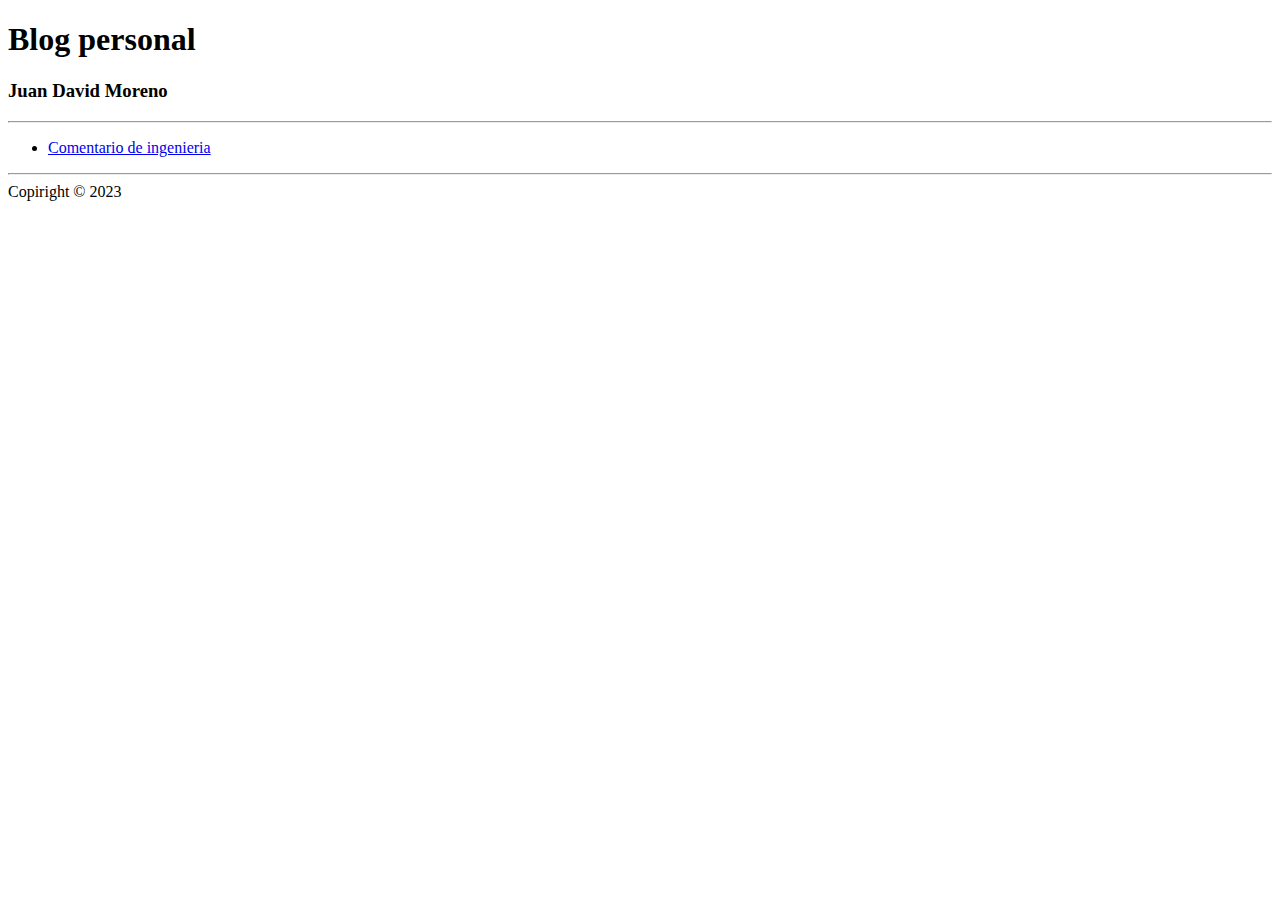
==== index.html @ 446b368c "Add files via upload" ====
<!DOCTYPE html>
<html>

	<head>
		<meta charset="utf-8">
		<title>Blog - Design</title>
	</head>

	<body>

		<header>
			<hgroup>
				<h1>Blog personal</h1>
				<h3>Juan David Moreno</h3>
			</hgroup>
		</header>
		<hr>
		<nav>
			<ul>
				<li><a href="comentario.html">Comentario de ingenieria</a></li>
			</ul>
		</nav>

		<section>	
			
		</section>

		<aside>
			
		</aside>
		<hr>
		<footer>
			Copiright &copy; 2023	
		</footer>

	</body>

</html>
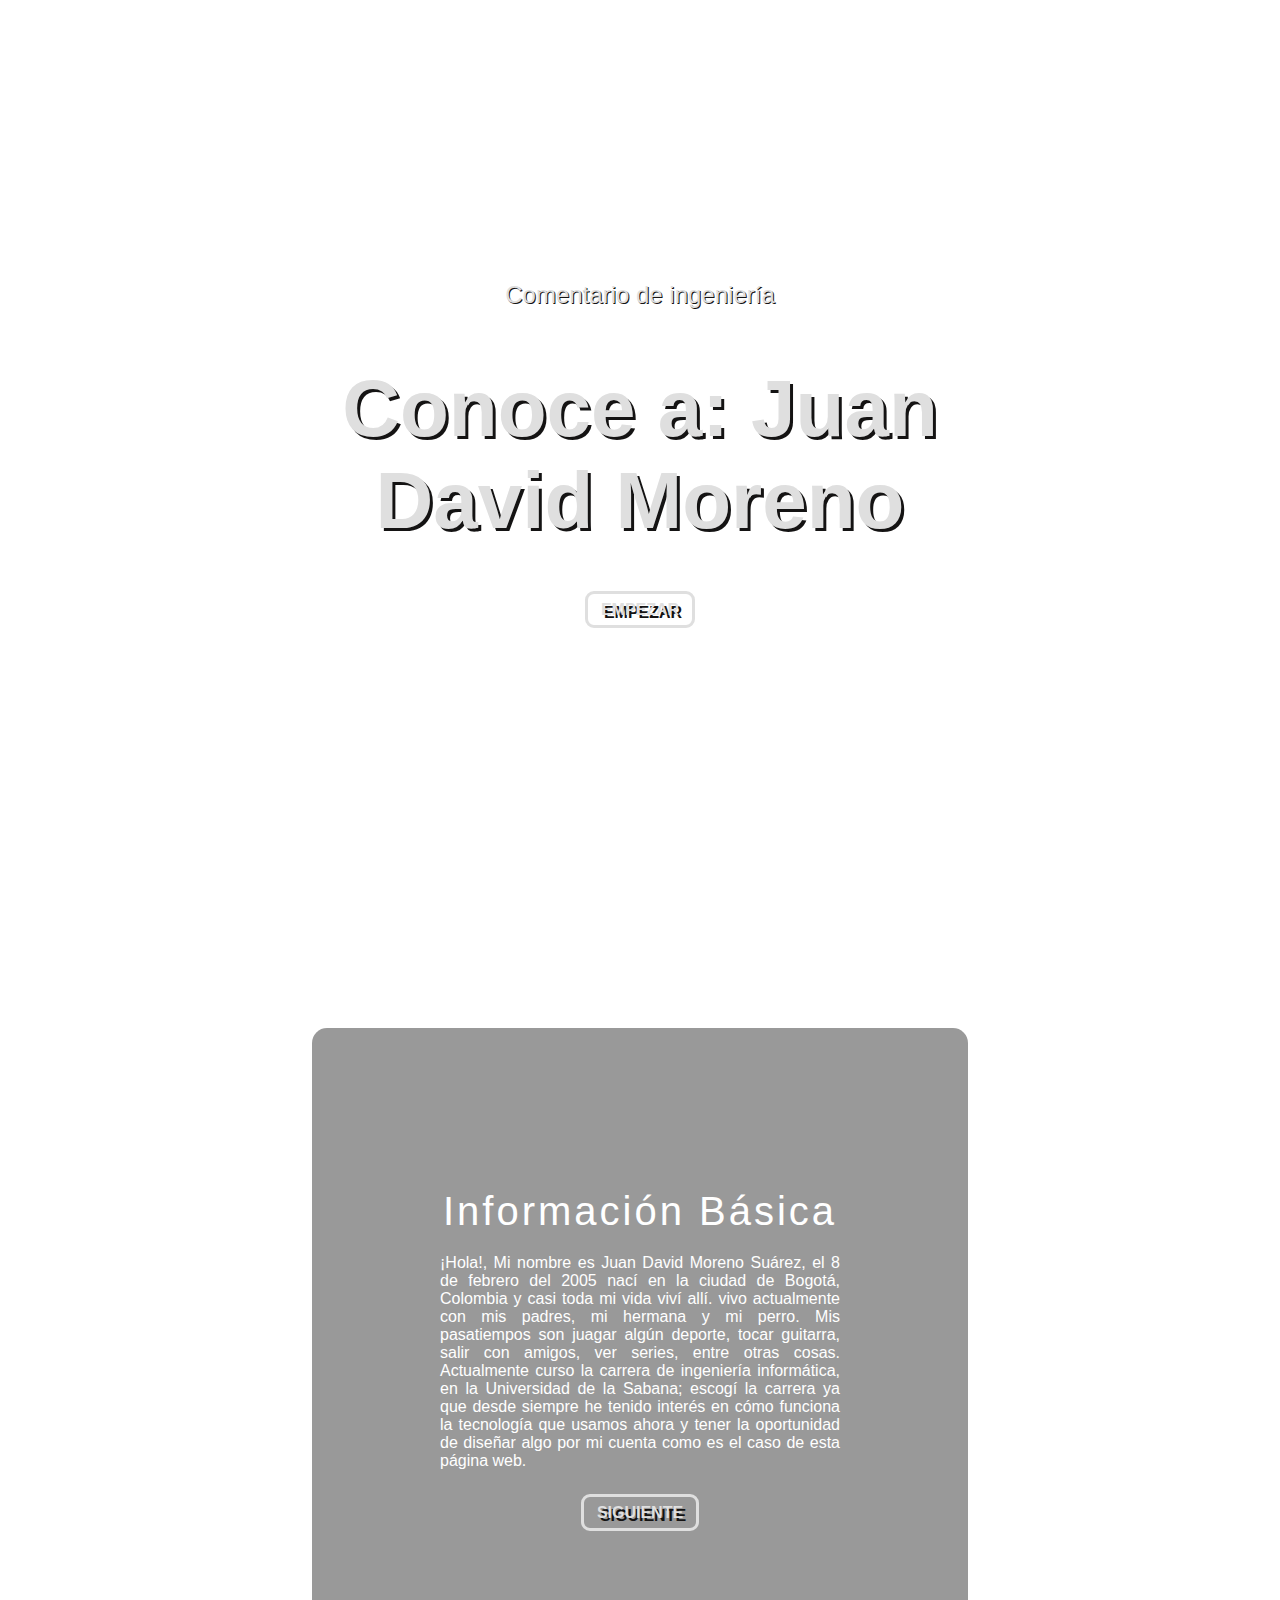
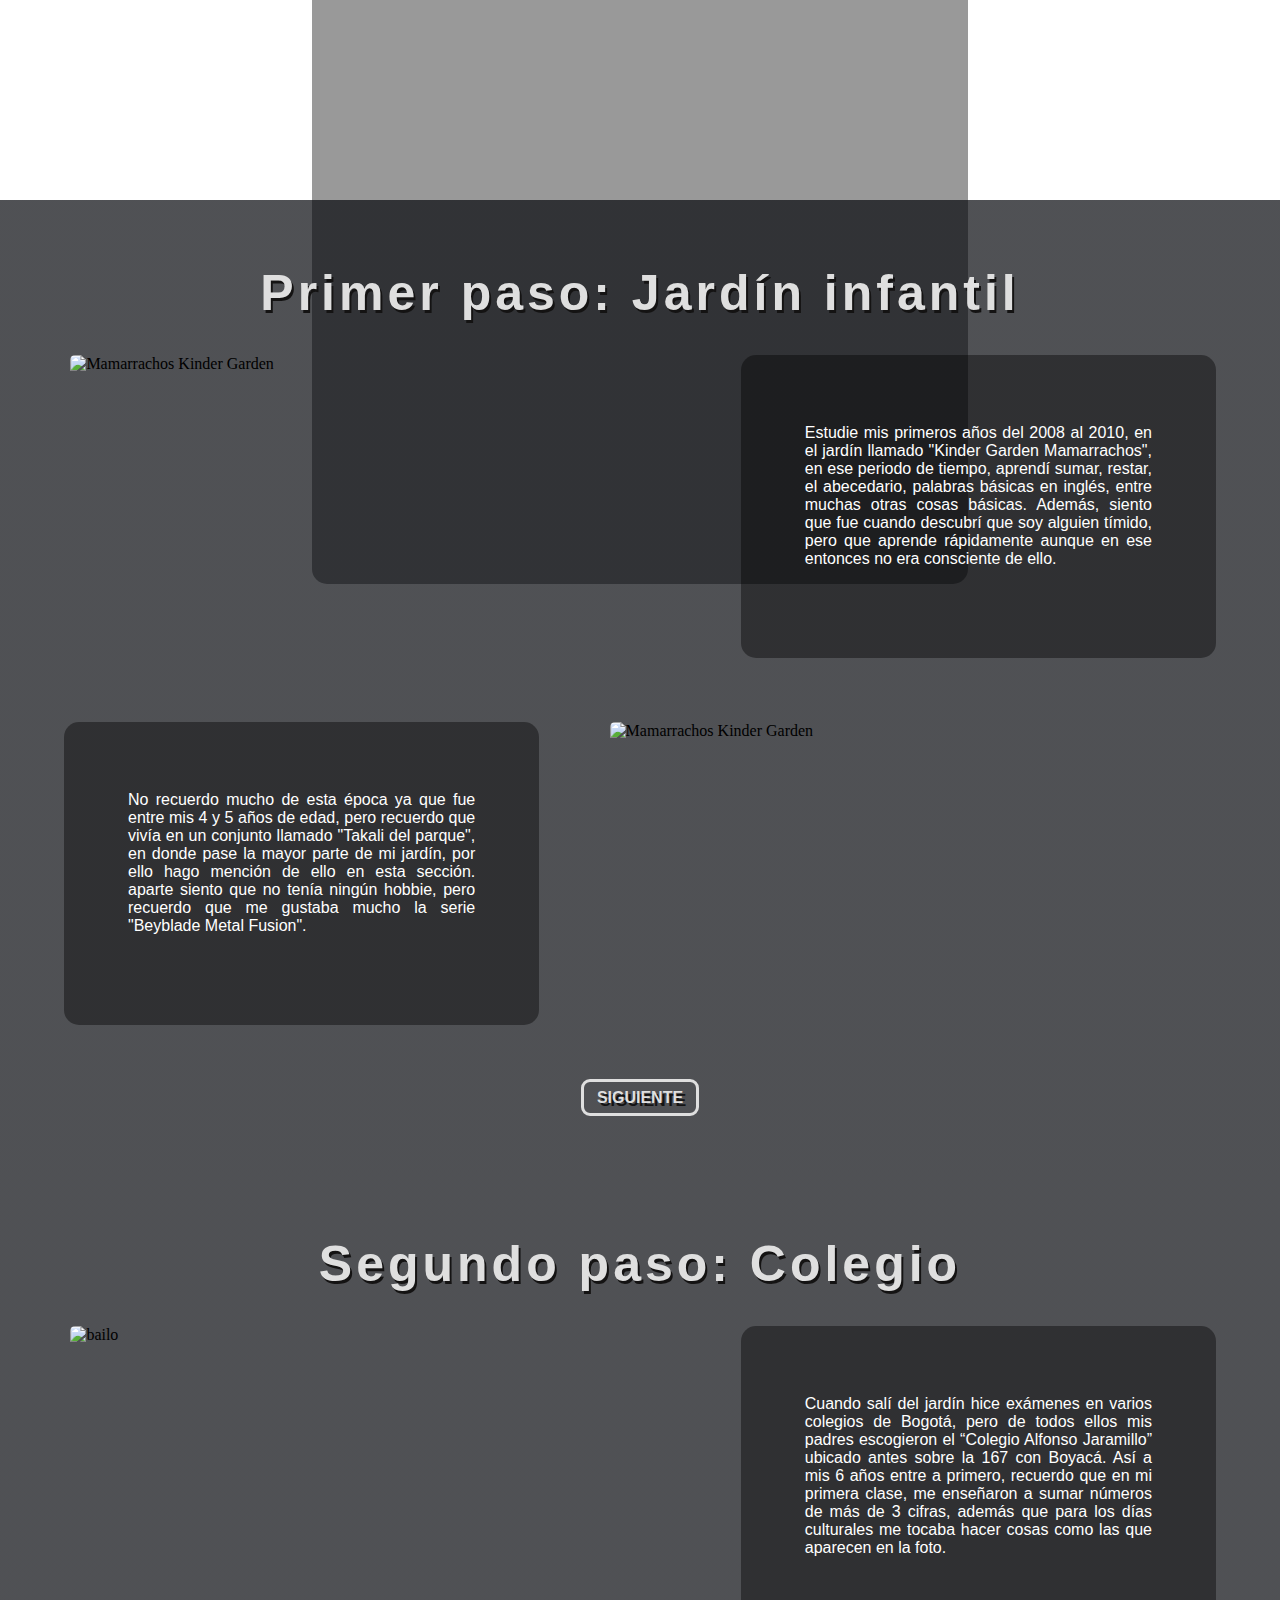
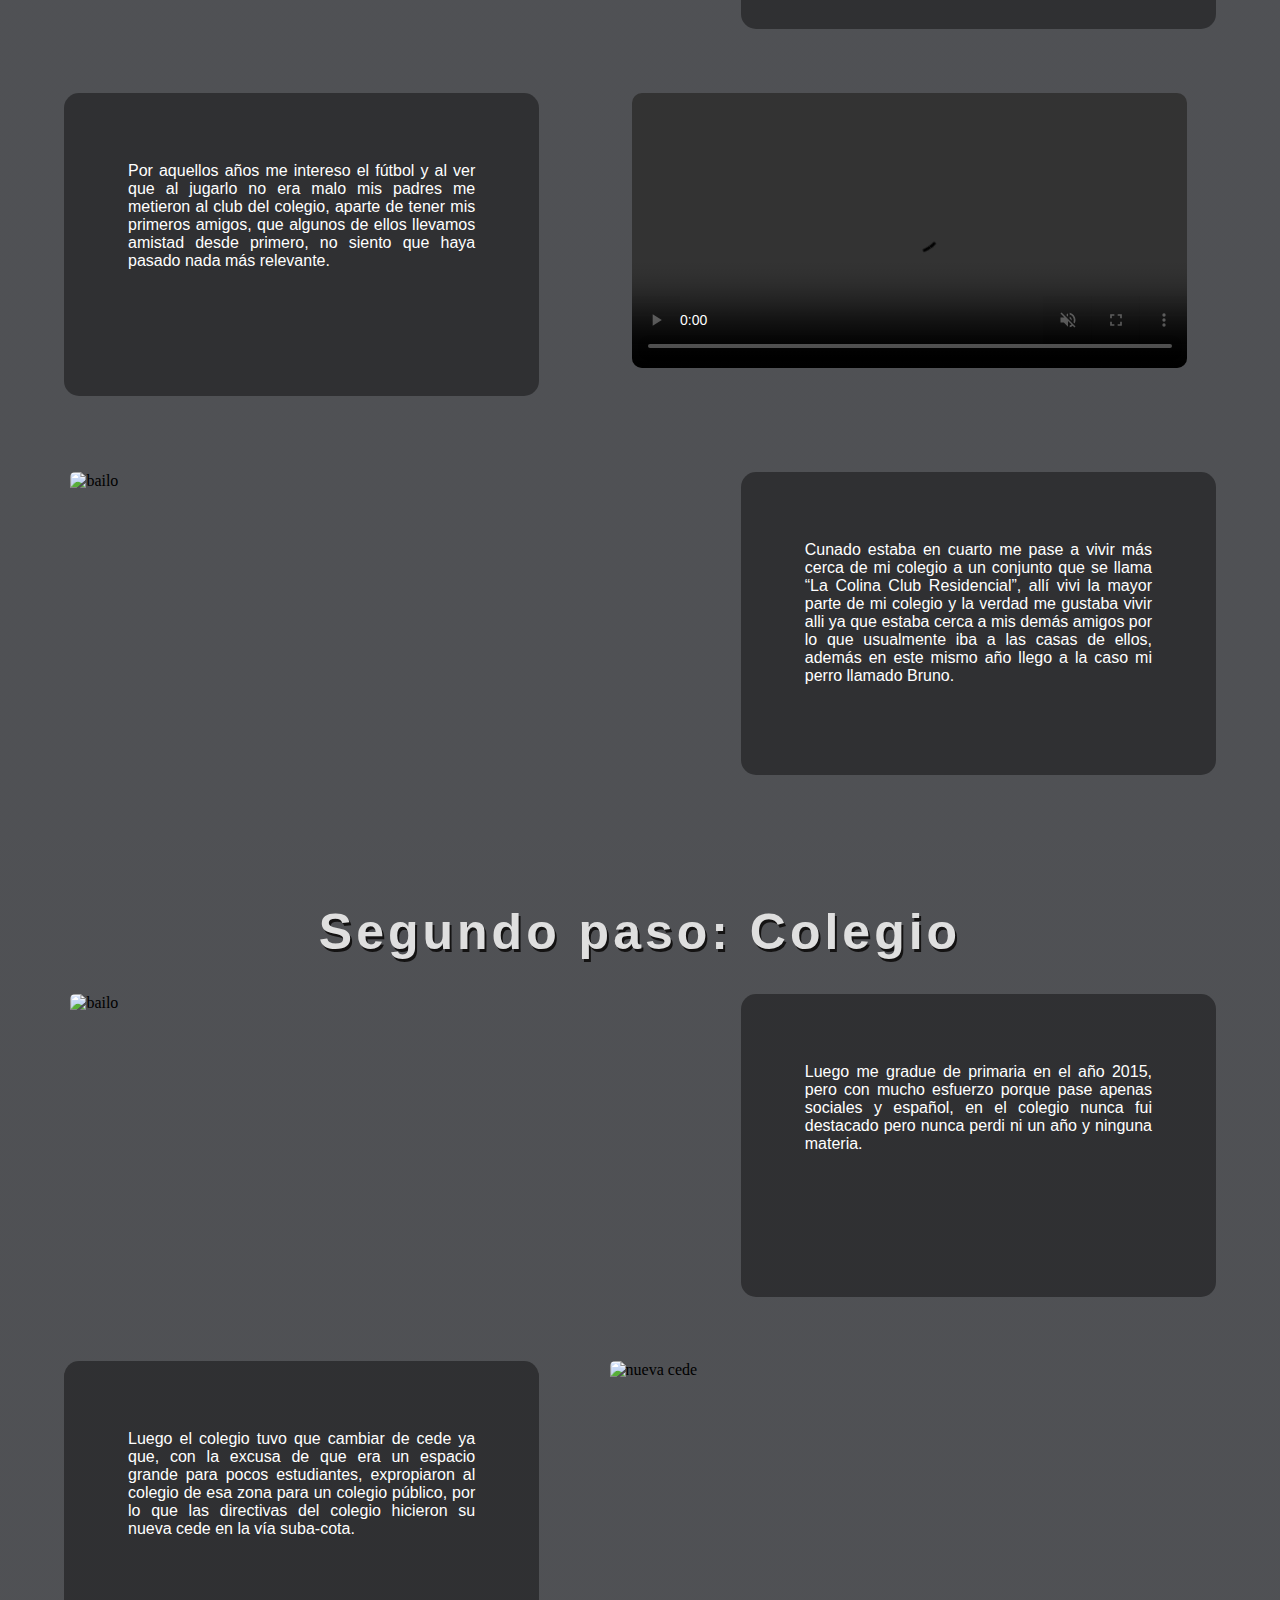
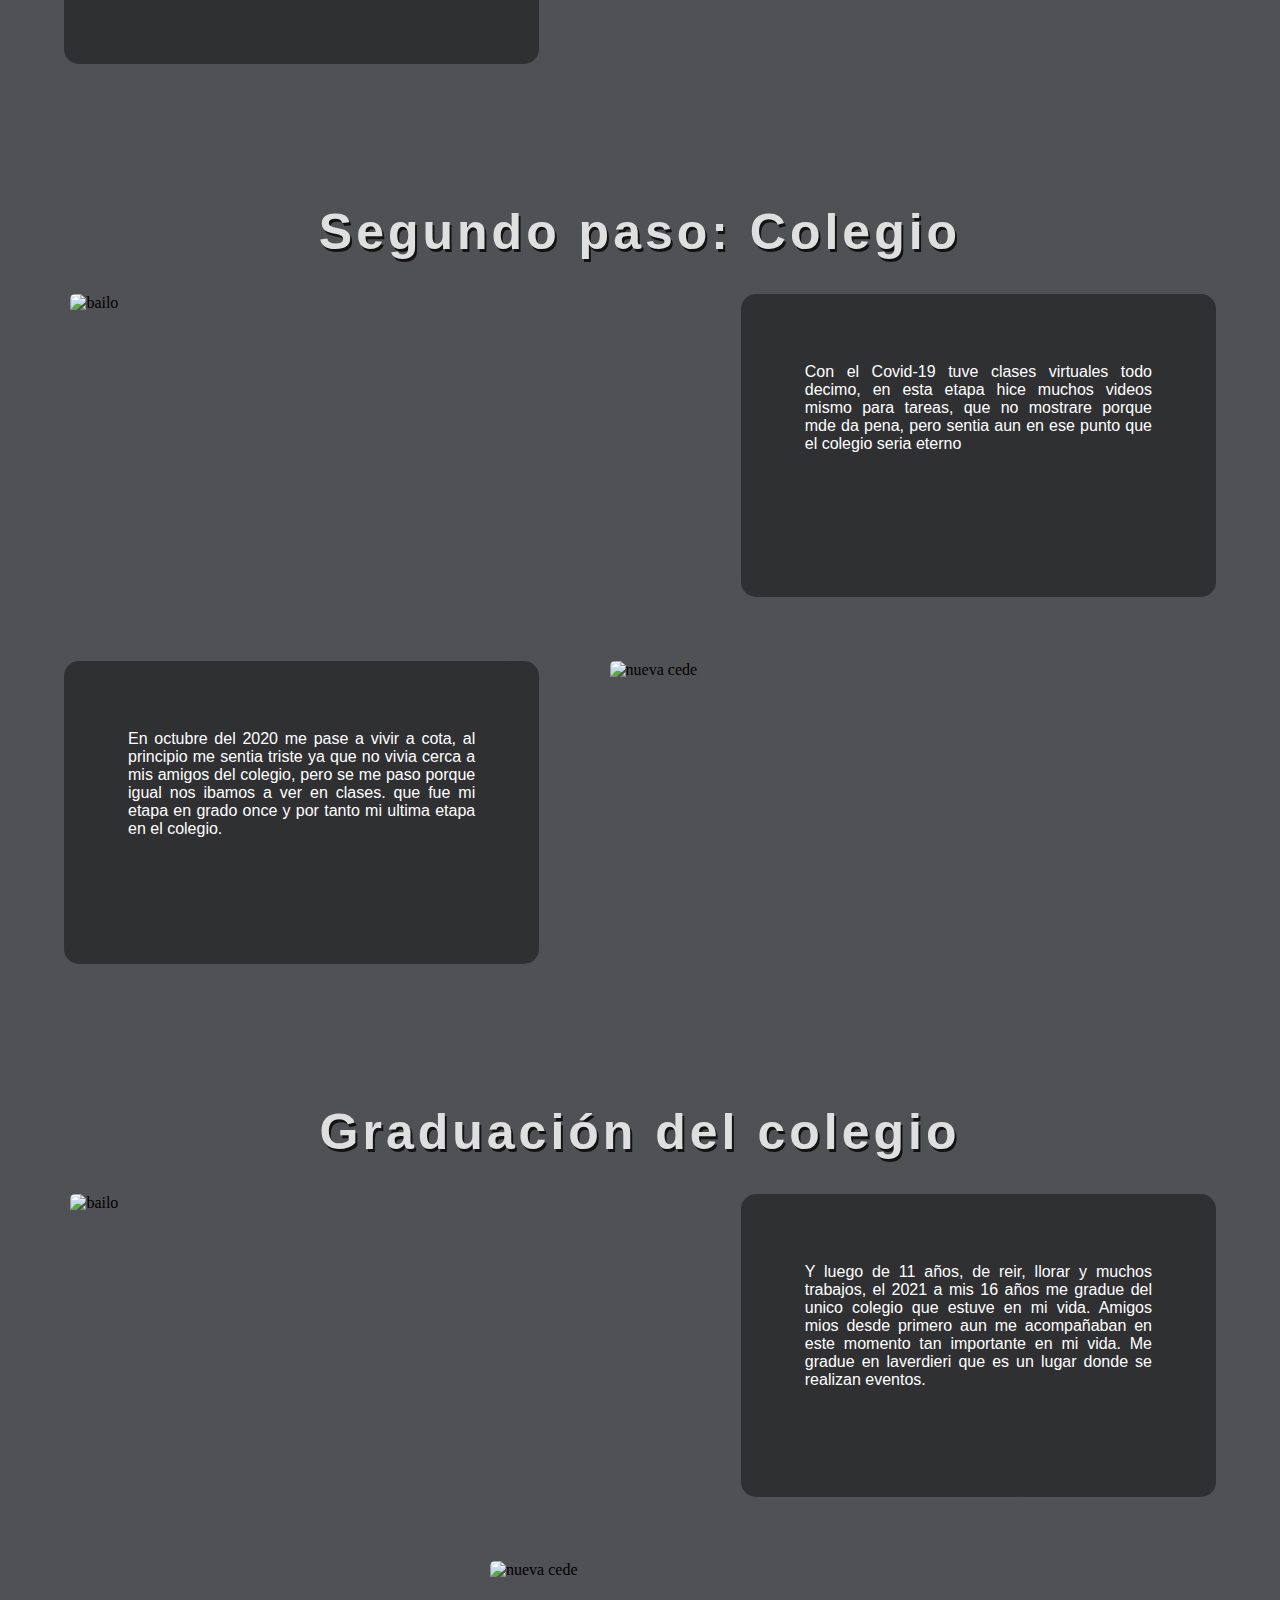
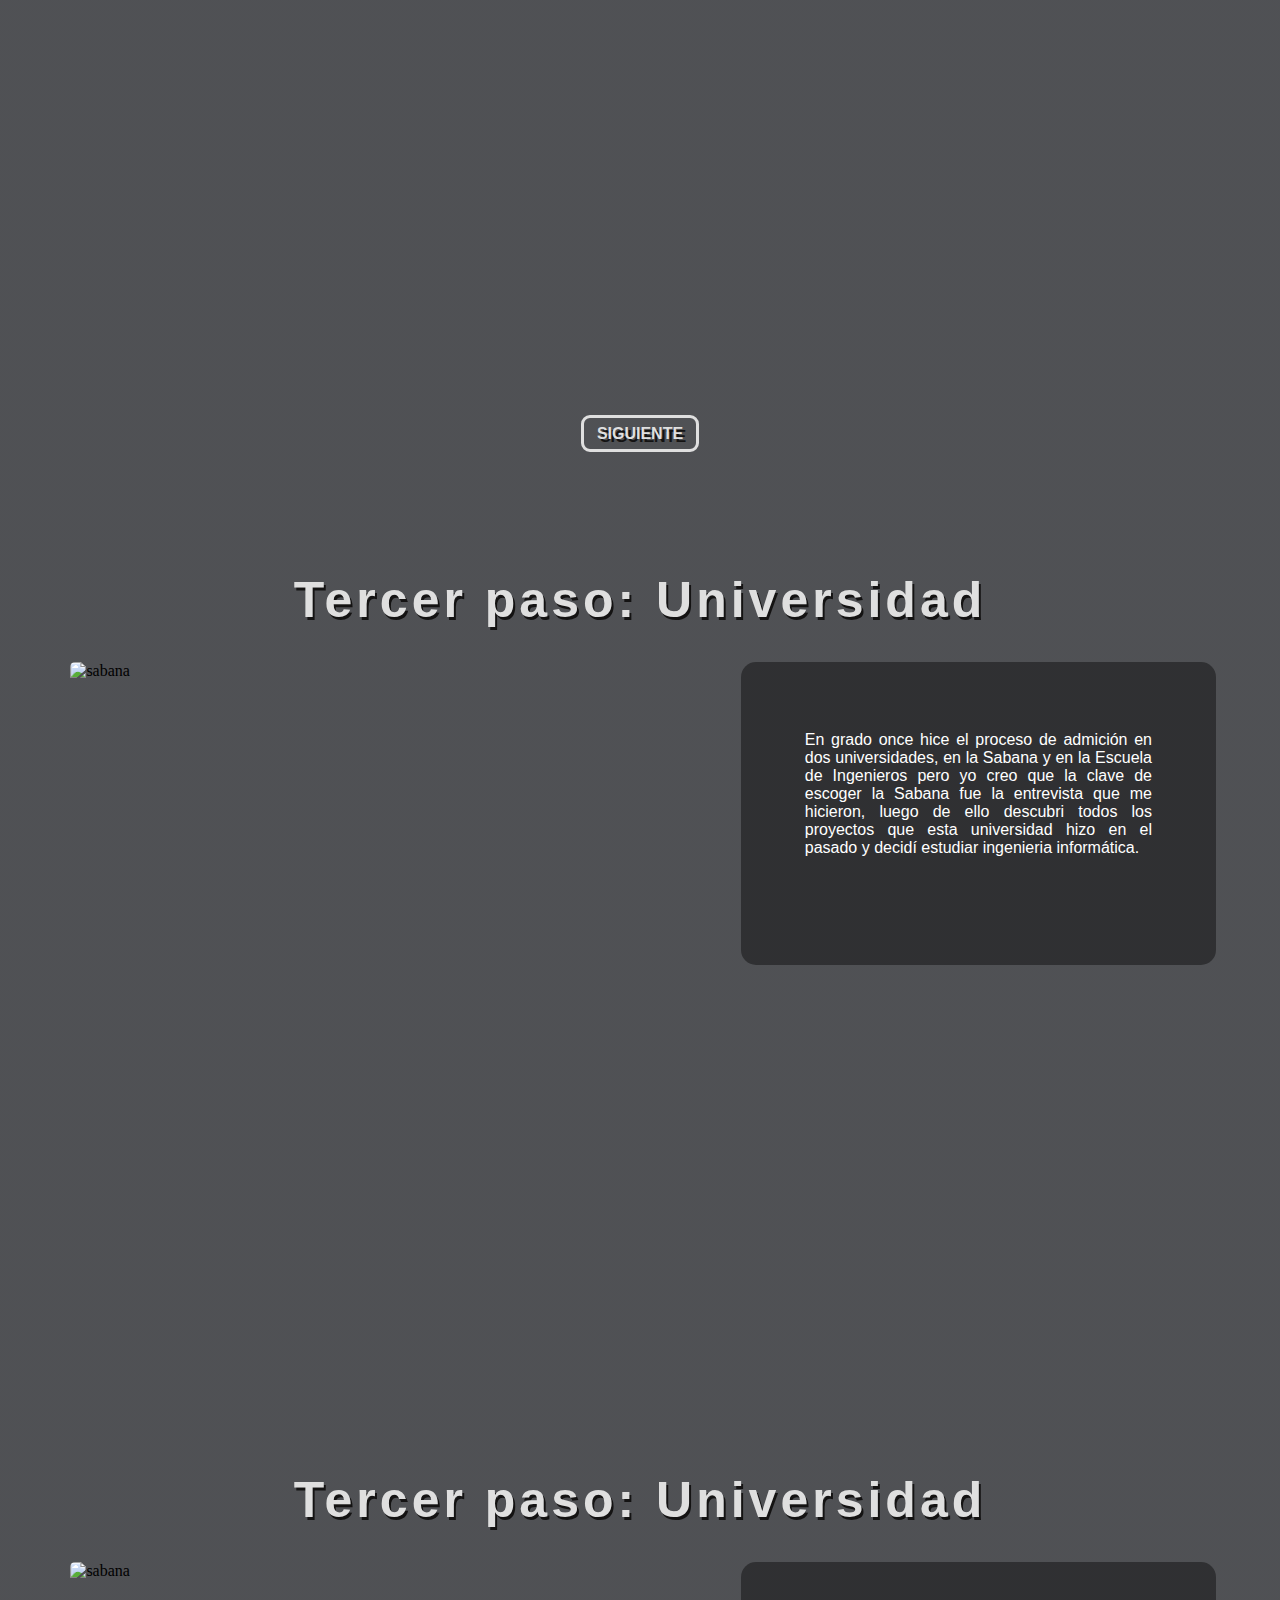
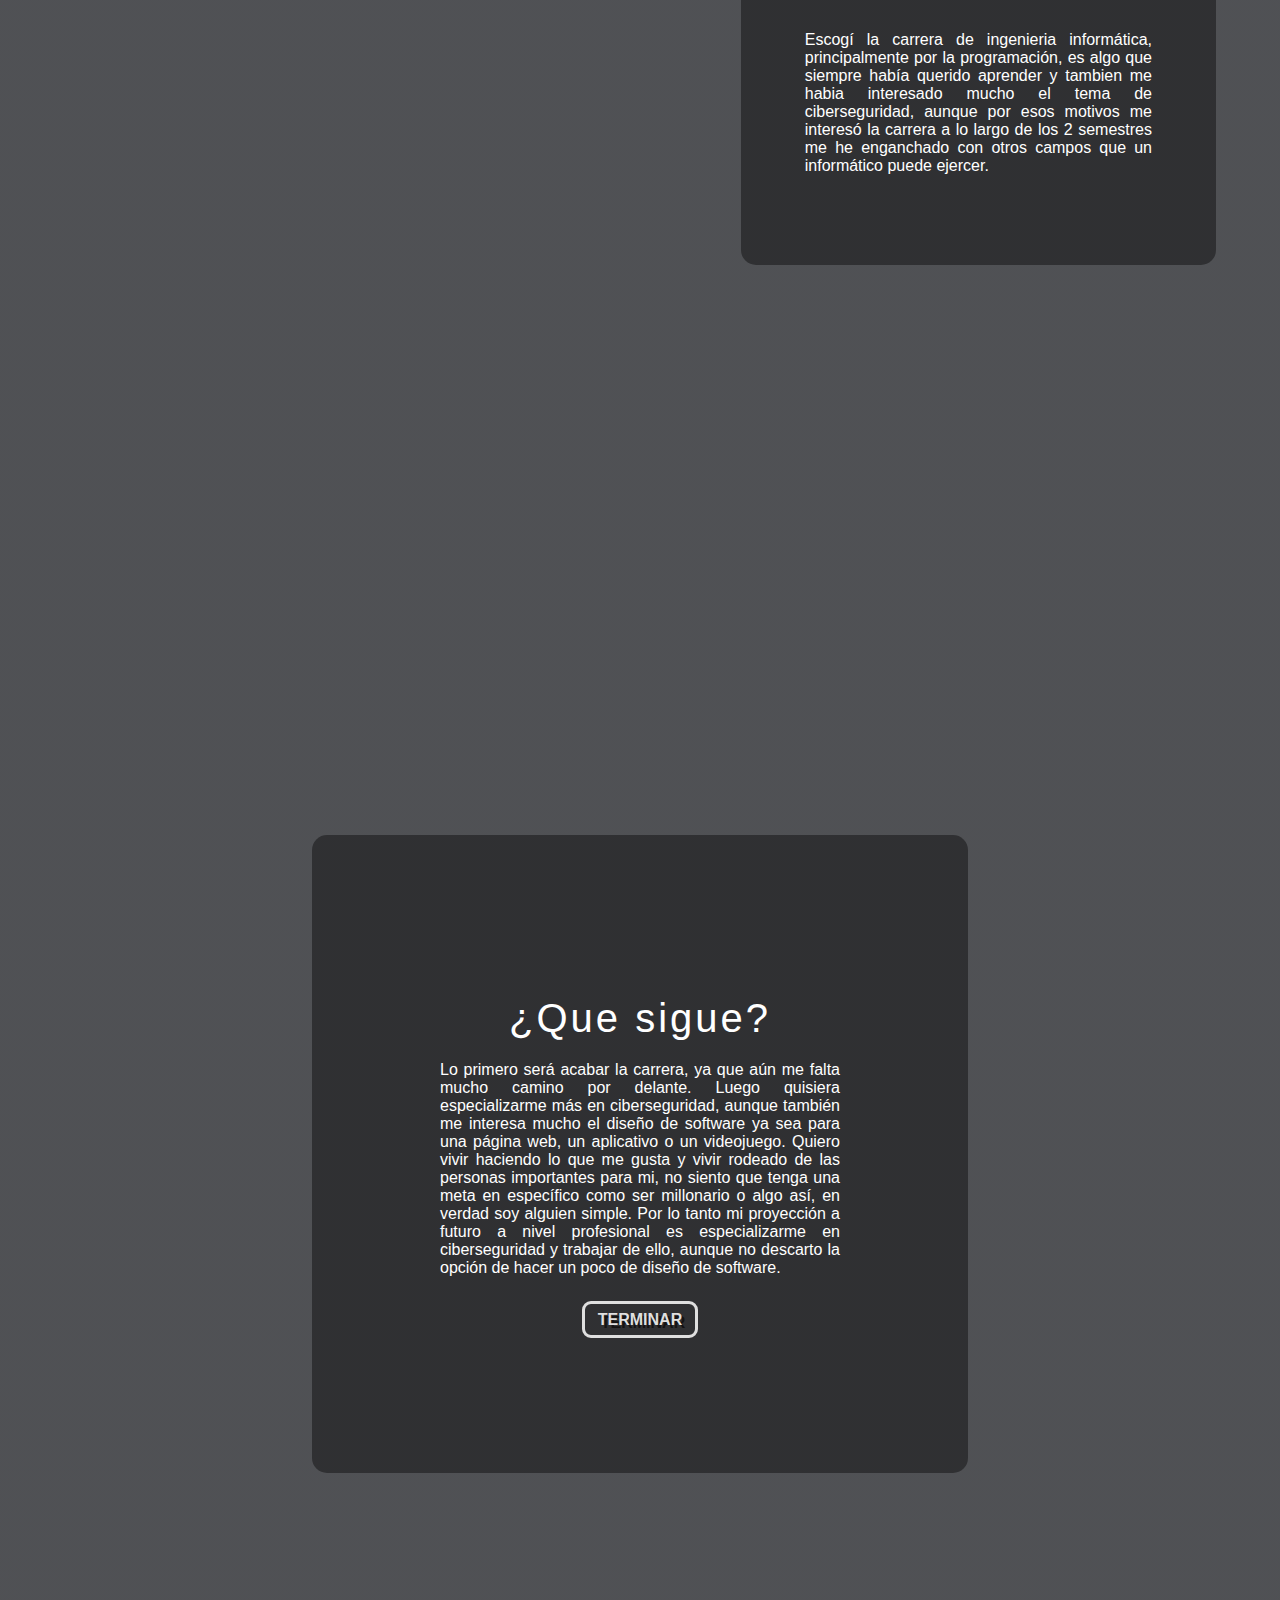
==== commit b6d19655: "Add files via upload" ====
--- a/index.html
+++ b/index.html
@@ -4,34 +4,293 @@
 	<head>
 		<meta charset="utf-8">
 		<title>Blog - Design</title>
+		<link rel="stylesheet" href="styles.css">
 	</head>
 
 	<body>
 
-		<header>
-			<hgroup>
-				<h1>Blog personal</h1>
-				<h3>Juan David Moreno</h3>
-			</hgroup>
+		<header class="headerfull" id="header">
+			<div class="full">
+				<div class="navegacion">
+					<nav>
+						<a href="comentario.html">Comentario de ingeniería</a>
+					</nav>
+				</div>
+				<div class="contenido">
+					<h1>Conoce a: Juan David Moreno</h1>
+					<a href="#Inicio">EMPEZAR</a>
+				</div>
+			</div>
 		</header>
-		<hr>
-		<nav>
-			<ul>
-				<li><a href="comentario.html">Comentario de ingenieria</a></li>
-			</ul>
-		</nav>
-
-		<section>	
-			
-		</section>
-
-		<aside>
-			
-		</aside>
-		<hr>
-		<footer>
-			Copiright &copy; 2023	
-		</footer>
+
+		<section class="seccion1full">
+			<div class="box" id="Inicio">
+				<h2>Información Básica</h2>
+				<p>¡Hola!, Mi nombre es Juan David Moreno Suárez, el 8 de febrero del 2005 nací en la ciudad de Bogotá, Colombia y casi toda mi vida viví allí.
+					vivo actualmente con mis padres, mi hermana y mi perro. Mis pasatiempos son juagar algún deporte, tocar guitarra,
+					salir con amigos, ver series, entre otras cosas. Actualmente curso la carrera de ingeniería informática, en la Universidad de la Sabana;
+					escogí la carrera ya que desde siempre he tenido interés en cómo funciona la tecnología que usamos ahora y tener la oportunidad de diseñar algo por mi cuenta
+					como es el caso de esta página web.
+					<br><br>
+					<div class="boton">
+						<a href="#Fotos1">SIGUIENTE</a>
+					</div>	
+				</p>
+			</div>
+		</section>
+
+		<section class="seccion2full">
+			<div class="box2" id="Fotos1">
+				<div class="titulo">
+					<h1>Primer paso: Jardín infantil</h1>
+				</div>
+
+				<div class="contenedor">
+					<div class="img1">
+						<img src="contenido/jardinfoto.png" alt="Mamarrachos Kinder Garden">
+					</div>
+					<div class="contenido2">
+						<p>Estudie mis primeros años del 2008 al 2010, en el jardín llamado "Kinder Garden Mamarrachos",
+                            en ese periodo de tiempo, aprendí sumar, restar, el abecedario, palabras básicas en inglés, entre
+                            muchas otras cosas básicas. Además, siento que fue cuando descubrí que soy alguien tímido, pero que aprende rápidamente
+                            aunque en ese entonces no era consciente de ello.	
+						</p>
+					</div>
+				</div>
+				
+				<div class="contenedor2">
+					<div class="contenido3">
+						<p>No recuerdo mucho de esta época ya que fue entre mis 4 y 5 años de edad, pero recuerdo que vivía en
+                            un conjunto llamado "Takali del parque", en donde pase la mayor parte de mi jardín, por ello
+                            hago mención de ello en esta sección. aparte siento que no tenía ningún hobbie, pero recuerdo que me gustaba mucho la
+                            serie "Beyblade Metal Fusion".
+							<br><br>	
+						</p>
+					</div>
+					<div class="img2">
+						<img src="contenido/takali.png" alt="Mamarrachos Kinder Garden">
+					</div>
+				</div>
+				
+				<div class="boton2">
+					<a href="#colegio">SIGUIENTE</a>
+				</div>
+			</div>
+		</section>
+
+		<section class="seccion3full">
+			<div class="box3" id="colegio">
+
+				<div class="titulo">
+					<h1>Segundo paso: Colegio</h1>
+				</div>
+
+				<div class="contenedor">
+					<div class="img1">
+						<img src="contenido/bailo.png" alt="bailo">
+					</div>
+					<div class="contenido2">
+						<p>Cuando salí del jardín hice exámenes en varios colegios de Bogotá, pero de todos ellos mis padres escogieron el 
+							“Colegio Alfonso Jaramillo” ubicado antes sobre la 167 con Boyacá. Así a mis 6 años entre a primero, recuerdo que
+							en mi primera clase, me enseñaron a sumar números de más de 3 cifras, además que para los días culturales me tocaba hacer
+							cosas como las que aparecen en la foto.	
+							<br><br>
+						</p>
+					</div>
+				</div>
+
+				<div class="contenedor2">
+					<div class="contenido3">
+						<p>Por aquellos años me intereso el fútbol y al ver que al jugarlo no era malo
+							mis padres me metieron al club del colegio, aparte de tener mis primeros amigos,
+							que algunos de ellos llevamos amistad desde primero, no siento que haya pasado nada más relevante.
+							<br><br>	
+						</p>
+					</div>
+					<div class="img2">
+						<video class="vid" controls muted>
+							<source src="contenido/Video1.mp4" type="video/mp4">
+						</video>
+					</div>
+				</div>
+
+				<div class="contenedor">
+					<div class="img1">
+						<img src="contenido/colina.png" alt="bailo">
+					</div>
+					<div class="contenido2">
+						<p>Cunado estaba en cuarto me pase a vivir más cerca de mi colegio a un conjunto que se llama “La Colina Club Residencial”, 
+							allí vivi la mayor parte de mi colegio y la verdad me gustaba vivir alli ya que estaba cerca a mis demás amigos por lo 
+							que usualmente iba a las casas de ellos, además en este mismo año llego a la caso mi perro llamado Bruno.
+							<br><br>	
+						</p>
+					</div>
+				</div>
+
+			</div>
+		</section>
+
+		<section class="seccion4full">
+			<div class="box3" id="colegio">
+
+				<div class="titulo">
+					<h1>Segundo paso: Colegio</h1>
+				</div>
+
+				<div class="contenedor">
+					<div class="img1">
+						<img src="contenido/graduadosextojpg.jpg" alt="bailo">
+					</div>
+					<div class="contenido2">
+						<p>Luego me gradue de primaria en el año 2015, pero con mucho esfuerzo
+							porque pase apenas sociales y español, en el colegio nunca fui destacado pero
+							nunca perdi ni un año y ninguna materia.
+							<br><br>	
+						</p>
+					</div>
+				</div>
+
+				<div class="contenedor2">
+					<div class="contenido3">
+						<p>Luego el colegio tuvo que cambiar de cede ya que, con la excusa de que era un espacio grande para
+							pocos estudiantes, expropiaron al colegio de esa zona para un colegio público, por lo que las directivas
+							del colegio hicieron su nueva cede en la vía suba-cota.
+							<br><br>	
+						</p>
+					</div>
+					<div class="img2">
+						<img src="contenido/colegionuevo.jpg" alt="nueva cede">
+					</div>
+				</div>
+			</div>
+		</section>
+
+		<section class="seccion5full">
+			<div class="box3" id="colegio">
+
+				<div class="titulo">
+					<h1>Segundo paso: Colegio</h1>
+				</div>
+
+				<div class="contenedor">
+					<div class="img1">
+						<img src="contenido/virtual.png" alt="bailo">
+					</div>
+					<div class="contenido2">
+						<p>Con el Covid-19 tuve clases virtuales todo decimo, en esta etapa hice muchos videos mismo
+							para tareas, que no mostrare porque mde da pena, pero sentia aun en ese punto que el colegio
+							seria eterno	
+						</p>
+					</div>
+				</div>
+
+				<div class="contenedor2">
+					<div class="contenido3">
+						<p>En octubre del 2020 me pase a vivir a cota, al principio me sentia triste ya que
+							no vivia cerca a mis amigos del colegio, pero se me paso porque igual nos ibamos a ver en clases.
+							que fue mi etapa en grado once y por tanto mi ultima etapa en el colegio.
+							<br><br>	
+						</p>
+					</div>
+					<div class="img2">
+						<img src="contenido/tarragona.jpg" alt="nueva cede">
+					</div>
+				</div>
+			</div>
+		</section>
+
+		<section class="seccion6full">
+			<div class="box3" id="colegio">
+
+				<div class="titulo">
+					<h1>Graduación del colegio</h1>
+				</div>
+
+				<div class="contenedor">
+					<div class="img1">
+						<img src="contenido/laverdieri.png" alt="bailo">
+					</div>
+					<div class="contenido2">
+						<p>Y luego de 11 años, de reir, llorar y muchos trabajos, el 2021 a mis 16 años me gradue del unico colegio que estuve en mi vida.
+							Amigos mios desde primero aun me acompañaban en este momento tan importante en mi vida. Me gradue en laverdieri
+							que es un lugar donde se realizan eventos.	
+						</p>
+					</div>
+				</div>
+
+				<div class="contenedor2">
+					<div class="img3">
+						<img src="contenido/graduado.jpeg" alt="nueva cede">
+					</div>
+				</div>
+
+				<div class="boton2">
+					<a href="#Universidad">SIGUIENTE</a>
+				</div>	
+			</div>
+		</section>
+
+		<section class="seccion7full" id="a">
+			<div class="box3" id="Universidad">
+
+				<div class="titulo">
+					<h1>Tercer paso: Universidad</h1>
+				</div>
+
+				<div class="contenedor">
+					<div class="img1">
+						<img src="contenido/sabana.jpg" alt="sabana">
+					</div>
+					<div class="contenido2">
+						<p>En grado once hice el proceso de admición en dos universidades, en la Sabana y en la Escuela de Ingenieros
+						   pero yo creo que la clave de escoger la Sabana fue la entrevista que me hicieron, luego de ello descubri todos
+						   los proyectos que esta universidad hizo en el pasado y decidí estudiar ingenieria informática.	
+						</p>
+					</div>
+				</div>
+			</div>
+		</section>
+
+		<section class="seccion8full" id="a">
+			<div class="box3" id="Universidad">
+
+				<div class="titulo">
+					<h1>Tercer paso: Universidad</h1>
+				</div>
+
+				<div class="contenedor">
+					<div class="img1">
+						<img src="contenido/informatica.png" alt="sabana">
+					</div>
+					<div class="contenido2">
+						<p>Escogí la carrera de ingenieria informática, principalmente por la programación, es algo que siempre
+							había querido aprender y tambien me habia interesado mucho el tema de ciberseguridad, aunque por esos motivos
+							me interesó la carrera a lo largo de los 2 semestres me he enganchado con otros campos que un informático puede ejercer.		
+						</p>
+					</div>
+				</div>
+			</div>
+		</section>
+
+		<section class="seccion9wfull" id="a">
+			<div class="box3" id="Universidad">
+				<div class="box" id="Inicio">
+					<h2>¿Que sigue?</h2>
+					<p>Lo primero será acabar la carrera, ya que aún me falta mucho camino por delante.
+                        Luego quisiera especializarme más en ciberseguridad, aunque también me interesa mucho
+                        el diseño de software ya sea para una página web, un aplicativo o un videojuego. Quiero vivir 
+						haciendo lo que me gusta y vivir rodeado de las personas importantes para mi, no  siento que tenga una meta en específico
+						como ser millonario o algo así, en verdad soy alguien simple. Por lo tanto mi proyección a futuro a nivel profesional es
+						especializarme en ciberseguridad y trabajar de ello, aunque no descarto la opción de hacer un poco de diseño de software.
+						<br><br>
+						<div class="boton">
+							<a href="#header">TERMINAR</a>
+						</div>	
+					</p>
+				</div>
+		</section>
+
+
 
 	</body>
 
--- a/styles.css
+++ b/styles.css
@@ -0,0 +1,323 @@
+html, body{
+    padding: 0;
+    margin: 0;
+    width: 100%;
+    height: 100%;
+    scroll-behavior: smooth;
+}
+/*Header*/
+.headerfull{
+    width: 100%;
+    height: 100%;
+    background: url("contenido/imagenfondo.jpg") no-repeat 50% 50%;
+    background-size: cover;
+    display: table;
+    margin: 0;
+    top: 0;
+}
+.full{
+    width: 100%;
+    vertical-align: middle;
+    display: table-cell;
+}
+.contenido{
+    max-width: 700px;
+    margin: auto;
+    text-align: center;
+}
+.contenido h1{
+    font-family: "Century Gothic", sans-serif;
+    font-size: 500%;
+    color:#dfdfdf;
+    text-shadow: 3px 3px #141313;
+}
+.contenido a{
+    border-radius: 9px;
+    text-decoration: none;
+    color:#dfdfdf;
+    text-shadow: 3px 3px #141313;
+    font-family: "Century Gothic", sans-serif;
+    font-weight: bolder;
+    border: 3px solid;
+    padding: 7px 13px;
+}
+.contenido a:hover{
+    color: #989898;
+}
+.navegacion{
+    text-align: center;
+}
+.navegacion a{
+    text-decoration: none;
+    color: #dfdfdf;
+    text-shadow: 1px 1px #141313;
+    font-size: 150%;
+    text-align: center;
+    font-family: "Century Gothic", sans-serif;
+}
+/*Fin Header*/
+/*----------------------------------------------------------------------------------------------------------------------------------*/
+/*section1*/
+.seccion1full{
+    width: 100%;
+    height: 100%;
+    background: url("contenido/imagenfondo2.png") no-repeat 50% 50%;
+    background-size: cover;
+    display: table;
+    margin: 0;
+    top: 0;
+}
+.box{
+    width: 400px;
+    height: 100%;
+    background: rgba(0, 0, 0, 0.4);
+    margin: 0 auto;
+    margin-top: 10%;
+    margin-bottom: 10%;
+    padding: 10%;
+    color: white;
+    font-family: "Century Gothic", sans-serif;
+    text-align: center;
+    border-radius: 15px;
+}
+.box h1{
+    font-size: 40px;
+    letter-spacing: 4px;
+    font-weight: 100;
+    margin: 30px 0 20px;
+}
+.box h2{
+    font-size: 40px;
+    letter-spacing: 3px;
+    font-weight: 100;
+    margin-bottom: 20px;
+}
+.box p{
+    text-align: justify;
+}
+.box a{
+    border-radius: 9px;
+    text-decoration: none;
+    color:#dfdfdf;
+    text-shadow: 3px 3px #141313;
+    font-family: "Century Gothic", sans-serif;
+    font-weight: bolder;
+    border: 3px solid;
+    padding: 7px 13px;
+}
+.boton{
+    max-width: 700px;
+    margin: auto;
+    text-align: center;
+}
+.boton a:hover{
+    color: #989898;
+}
+/*Fin section1*/
+/*----------------------------------------------------------------------------------------------------------------------------------*/
+/*section2*/
+.seccion2full{
+    width: 100%;
+    height: 100%;
+    background: linear-gradient(rgba(5,7,12,0.7), rgba(5,7,12,0.7)) ,url("contenido/zyro-image.png") no-repeat 50% 50%;
+    background-size: cover;
+    display: table;
+    margin: 0;
+    top: 0;
+}
+.titulo{
+    padding: 0;
+    margin-top: 5%;
+    text-align: center;
+    font-family: "Century Gothic", sans-serif;
+}
+.titulo h1{
+    color: #dfdfdf;
+    text-shadow: 2px 3px #141313;
+    font-size: 50px;
+    letter-spacing: 4px;
+    font-weight: bolder;
+    margin: 30px 0 20px;
+}
+.contenido2{
+    width: 600px;
+    height: 175px;
+    background: rgba(0, 0, 0, 0.4);
+    margin: 0 auto;
+    margin-top: 1%;
+    margin-bottom: 5%;
+    margin-right: 5%;
+    padding: 5%;
+    color: white;
+    font-family: "Century Gothic", sans-serif;
+    text-align: center;
+    border-radius: 15px;
+}
+.contenido2 p{
+    text-align: justify;
+    margin-top: 5px;
+}
+.contenedor{
+    display: flex;
+}
+.img1{
+    width: 100%;
+    display: flex;
+    justify-content: center;
+    margin-top: 1%;
+}
+.img1 img{
+    width: 600px;
+    height: 300px;
+    border-radius: 5px;
+}
+.contenedor2{
+    display: flex;
+}
+.img2{
+    width: 100%;
+    display: flex;
+    justify-content: center;
+    
+}
+.img2 img{
+    width: 600px;
+    height: 300px;
+    border-radius: 5px;
+}
+.contenido3{
+    width: 600px;
+    height: 175px;
+    background: rgba(0, 0, 0, 0.4);
+    margin: 0 auto;
+    margin-bottom: 5%;
+    margin-left: 5%;
+    padding: 5%;
+    color: white;
+    font-family: "Century Gothic", sans-serif;
+    text-align: center;
+    border-radius: 15px;
+}
+.contenido3 p{
+    text-align: justify;
+    margin-top: 5px;
+}
+.boton2{
+    max-width: 700px;
+    margin: auto;
+    margin-bottom: 5%;
+    text-align: center;
+}
+.boton2 a{
+    border-radius: 9px;
+    text-decoration: none;
+    color:#dfdfdf;
+    text-shadow: 3px 3px #141313;
+    font-family: "Century Gothic", sans-serif;
+    font-weight: bolder;
+    border: 3px solid;
+    padding: 7px 13px;
+}
+/*Fin section2*/
+/*----------------------------------------------------------------------------------------------------------------------------------*/
+/*section3*/
+.seccion3full{
+    width: 100%;
+    height: 100%;
+    background: linear-gradient(rgba(5,7,12,0.7), rgba(5,7,12,0.7)) ,url("contenido/alfonsojaramillo.png") no-repeat 50% 50%;
+    background-size: cover;
+    display: table;
+    margin: 0;
+    top: 0;
+}
+.vid{
+    width: 75%;
+    height: 75%;
+    border-radius: 10px;
+}
+/*Fin section3*/
+/*----------------------------------------------------------------------------------------------------------------------------------*/
+/*seccion4*/
+.seccion4full{
+    width: 100%;
+    height: 100%;
+    background: linear-gradient(rgba(5,7,12,0.7), rgba(5,7,12,0.7)) ,url("contenido/colegionuevo.jpg") no-repeat 50% 50%;
+    background-size: cover;
+    display: table;
+    margin: 0;
+    top: 0;
+}
+/*Fin section4*/
+/*----------------------------------------------------------------------------------------------------------------------------------*/
+/*seccion5*/
+.seccion5full{
+    width: 100%;
+    height: 100%;
+    background: linear-gradient(rgba(5,7,12,0.7), rgba(5,7,12,0.7)) ,url("contenido/IAJ.png") no-repeat 50% 50%;
+    background-size: cover;
+    display: table;
+    margin: 0;
+    top: 0;
+}
+/*Fin section5*/
+/*----------------------------------------------------------------------------------------------------------------------------------*/
+/*seccion6*/
+.seccion6full{
+    width: 100%;
+    height: 100%;
+    background: linear-gradient(rgba(5,7,12,0.7), rgba(5,7,12,0.7)) ,url("contenido/laverdieri.png") no-repeat 50% 50%;
+    background-size: cover;
+    display: table;
+    margin: 0;
+    top: 0;
+}
+.img3{
+    width: 100%;
+    margin-bottom: 5%;
+    display: flex;
+    justify-content: center;
+    
+}
+.img3 img{
+    width: 300px;
+    height: 400px;
+    border-radius: 5px;
+}
+/*Fin section6*/
+/*----------------------------------------------------------------------------------------------------------------------------------*/
+/*seccion7*/
+.seccion7full{
+    width: 100%;
+    height: 100%;
+    background: linear-gradient(rgba(5,7,12,0.7), rgba(5,7,12,0.7)) ,url("contenido/sabana.jpg") no-repeat 50% 50%;
+    background-size: cover;
+    display: table;
+    margin: 0;
+    top: 0;
+}
+/*Fin section7*/
+/*----------------------------------------------------------------------------------------------------------------------------------*/
+/*seccion8*/
+.seccion8full{
+    width: 100%;
+    height: 100%;
+    background: linear-gradient(rgba(5,7,12,0.7), rgba(5,7,12,0.7)) ,url("contenido/laboratorio.jpg") no-repeat 50% 50%;
+    background-size: cover;
+    display: table;
+    margin: 0;
+    top: 0;
+}
+/*Fin section8*/
+/*----------------------------------------------------------------------------------------------------------------------------------*/
+/*seccion9*/
+.seccion9wfull{
+    width: 100%;
+    height: 100%;
+    background: linear-gradient(rgba(5,7,12,0.7), rgba(5,7,12,0.7)) ,url("contenido/final.jpg") no-repeat 50% 50%;
+    background-size: cover;
+    display: table;
+    margin: 0;
+    top: 0;
+}
+/*Fin section9*/
+/*----------------------------------------------------------------------------------------------------------------------------------*/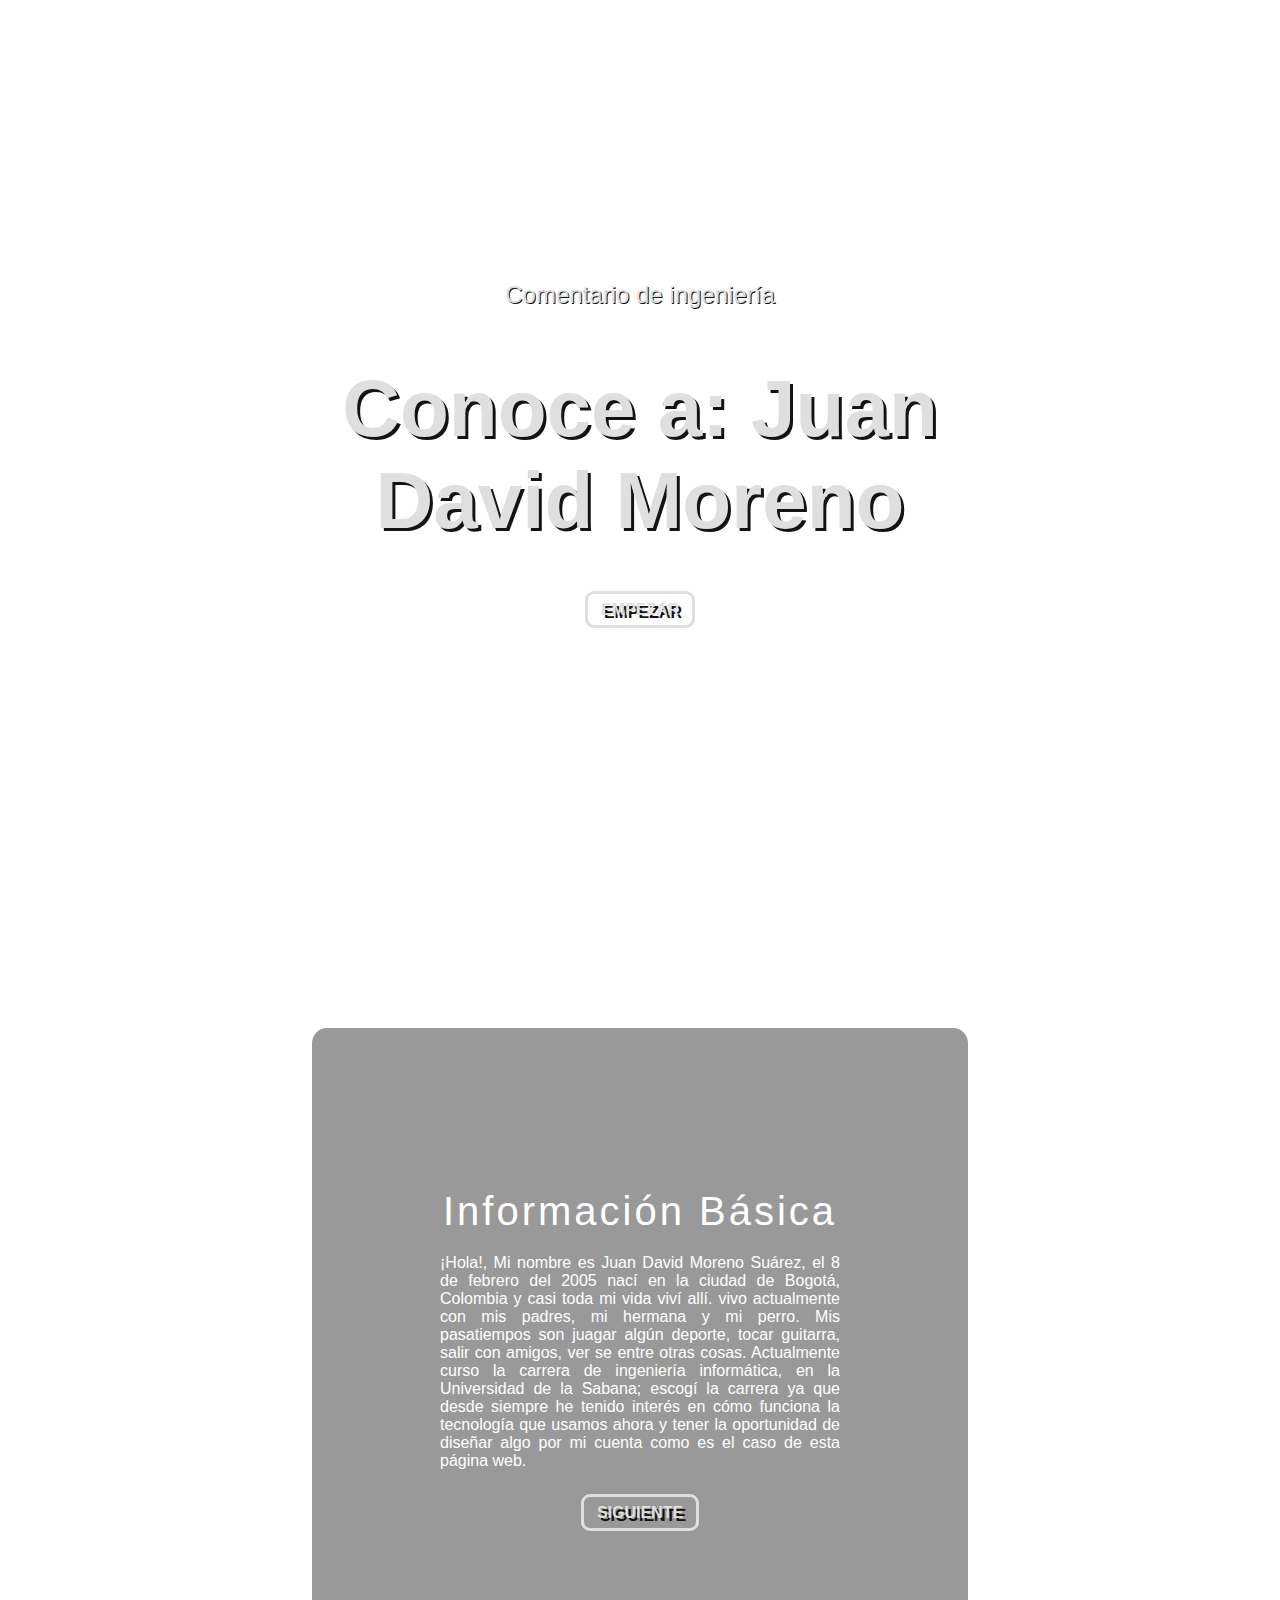
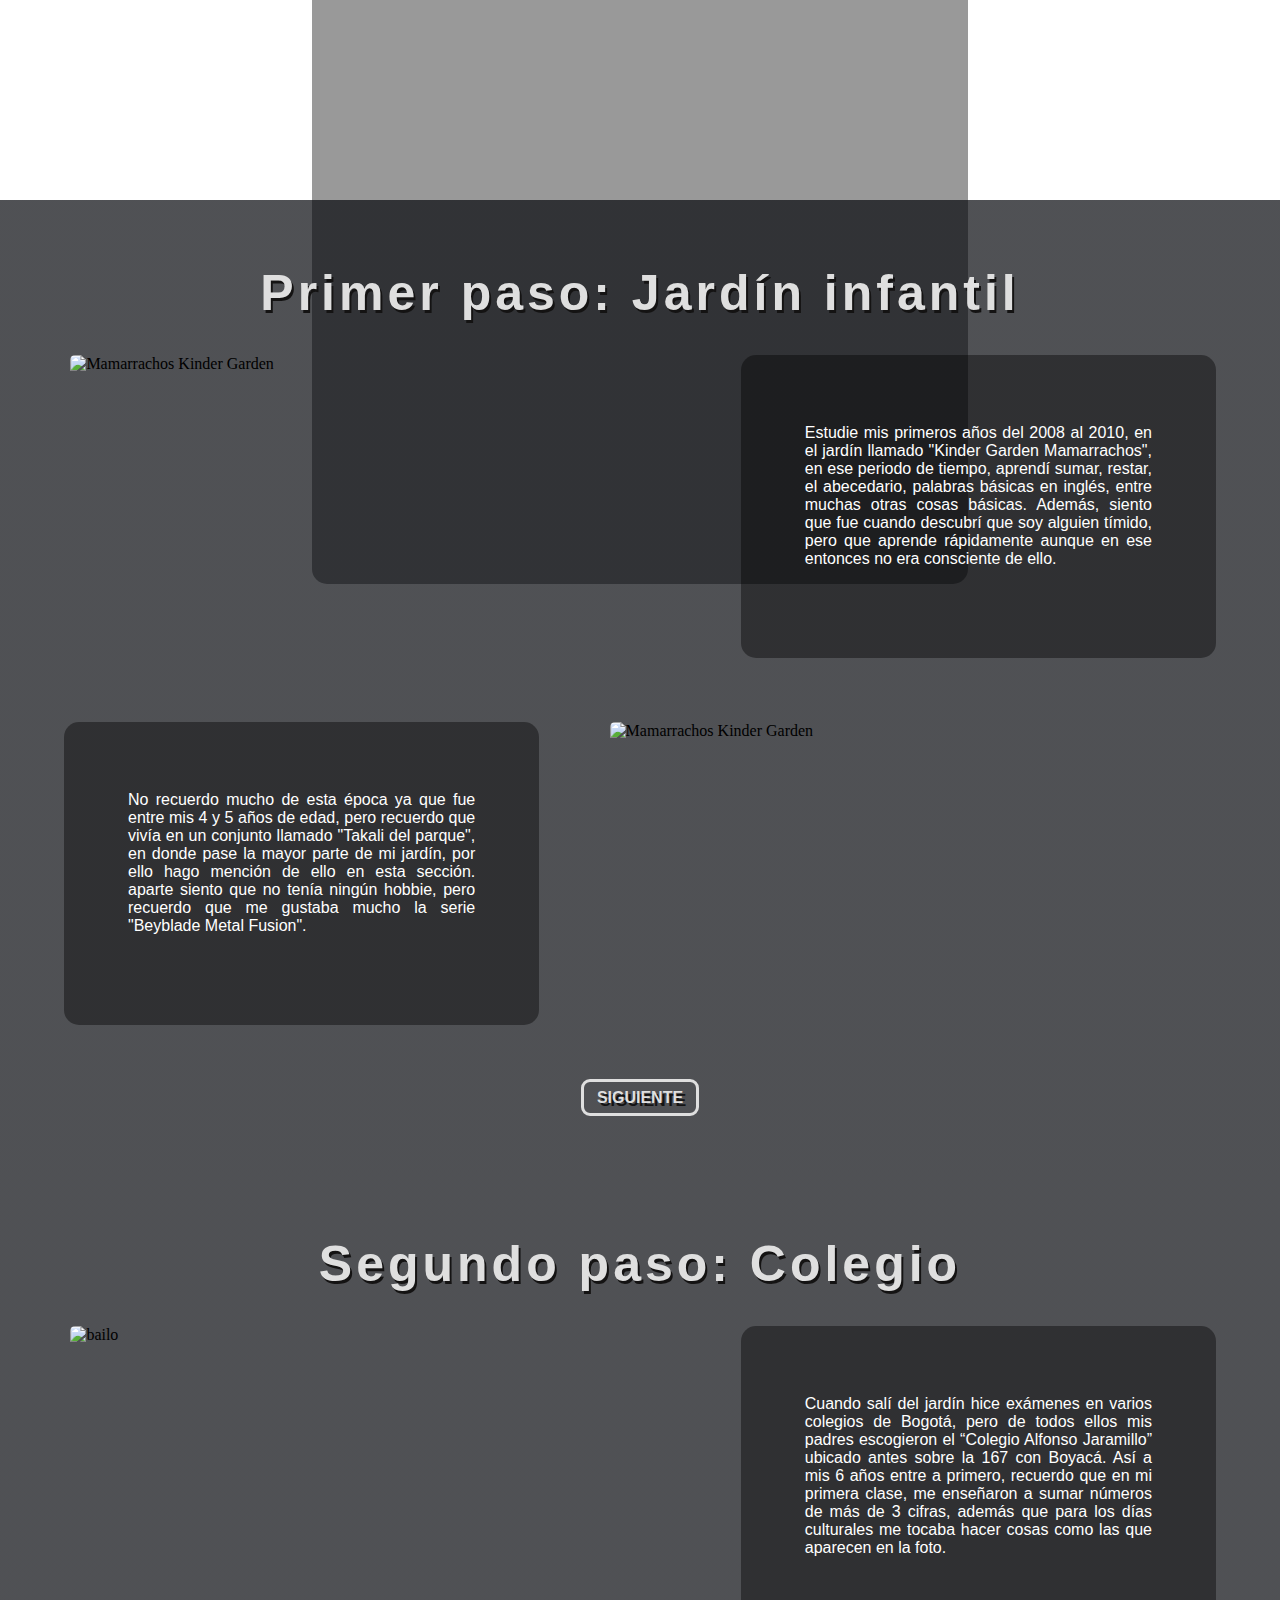
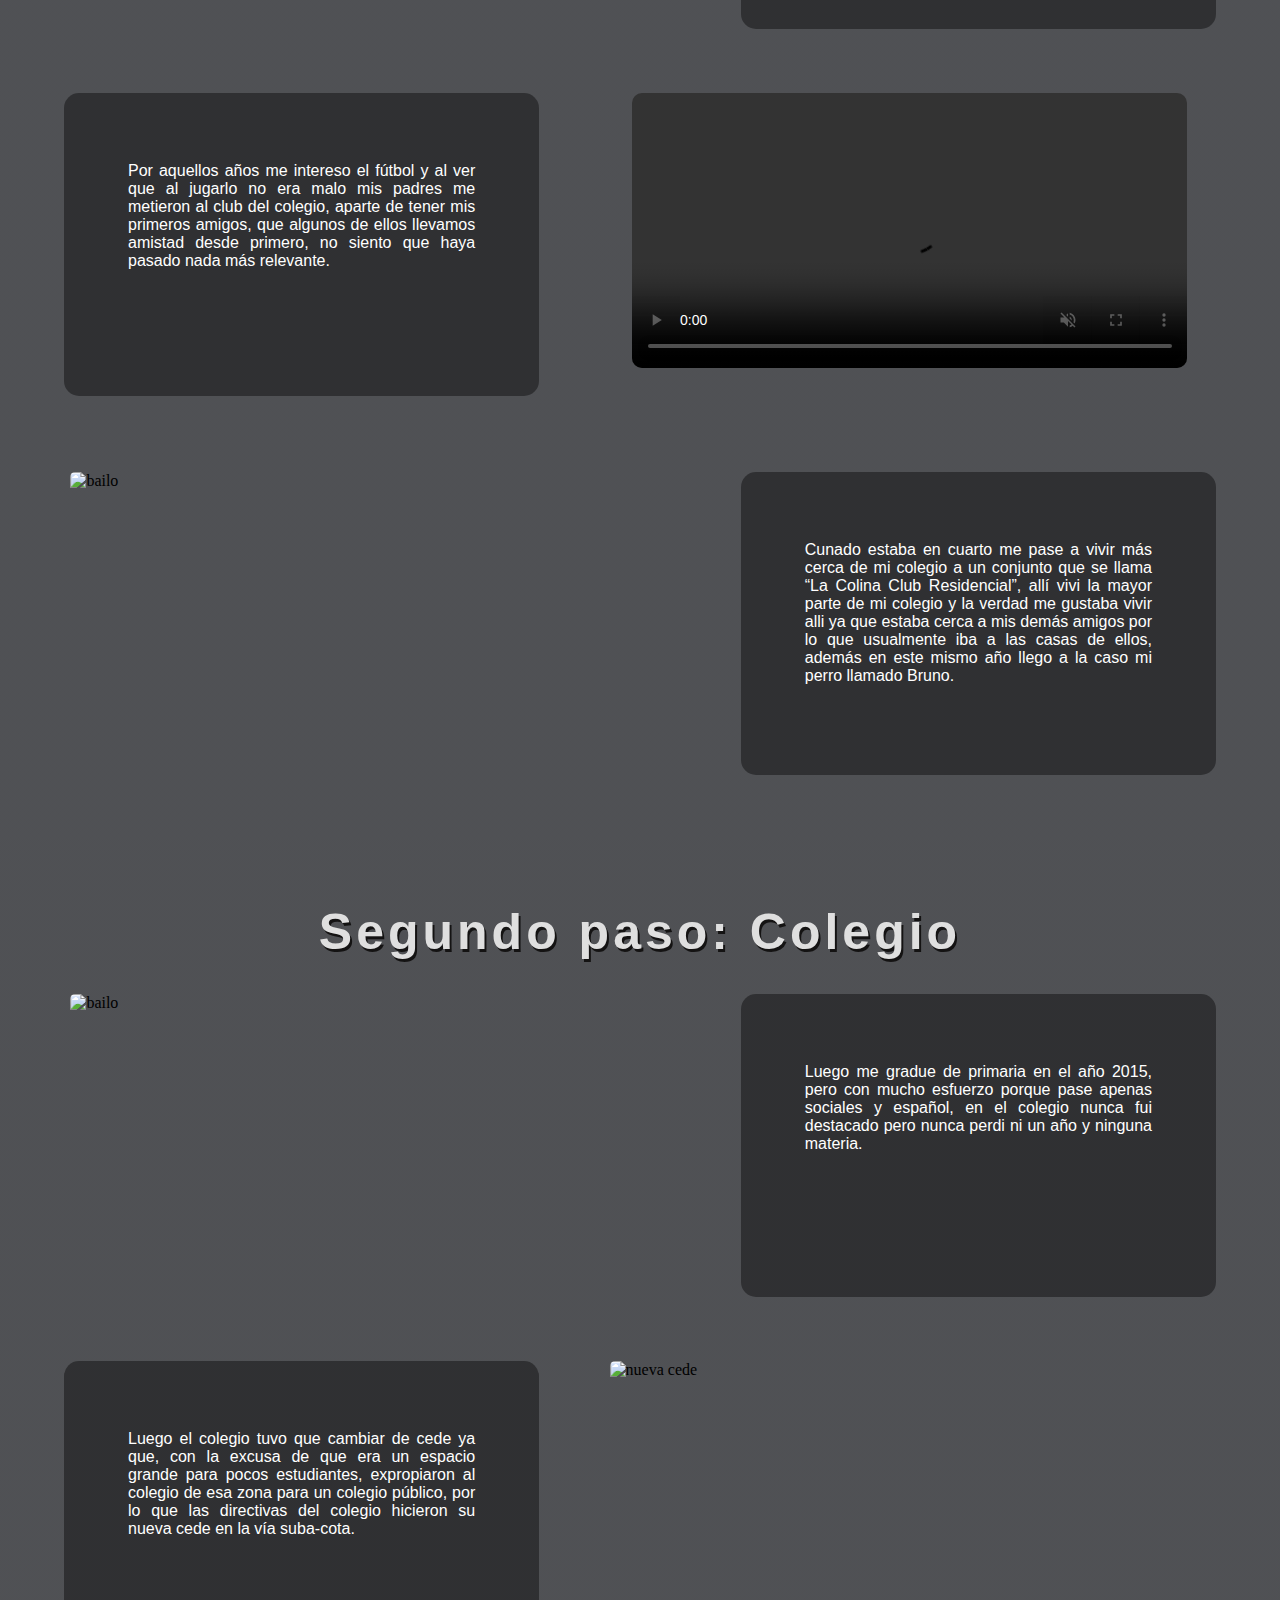
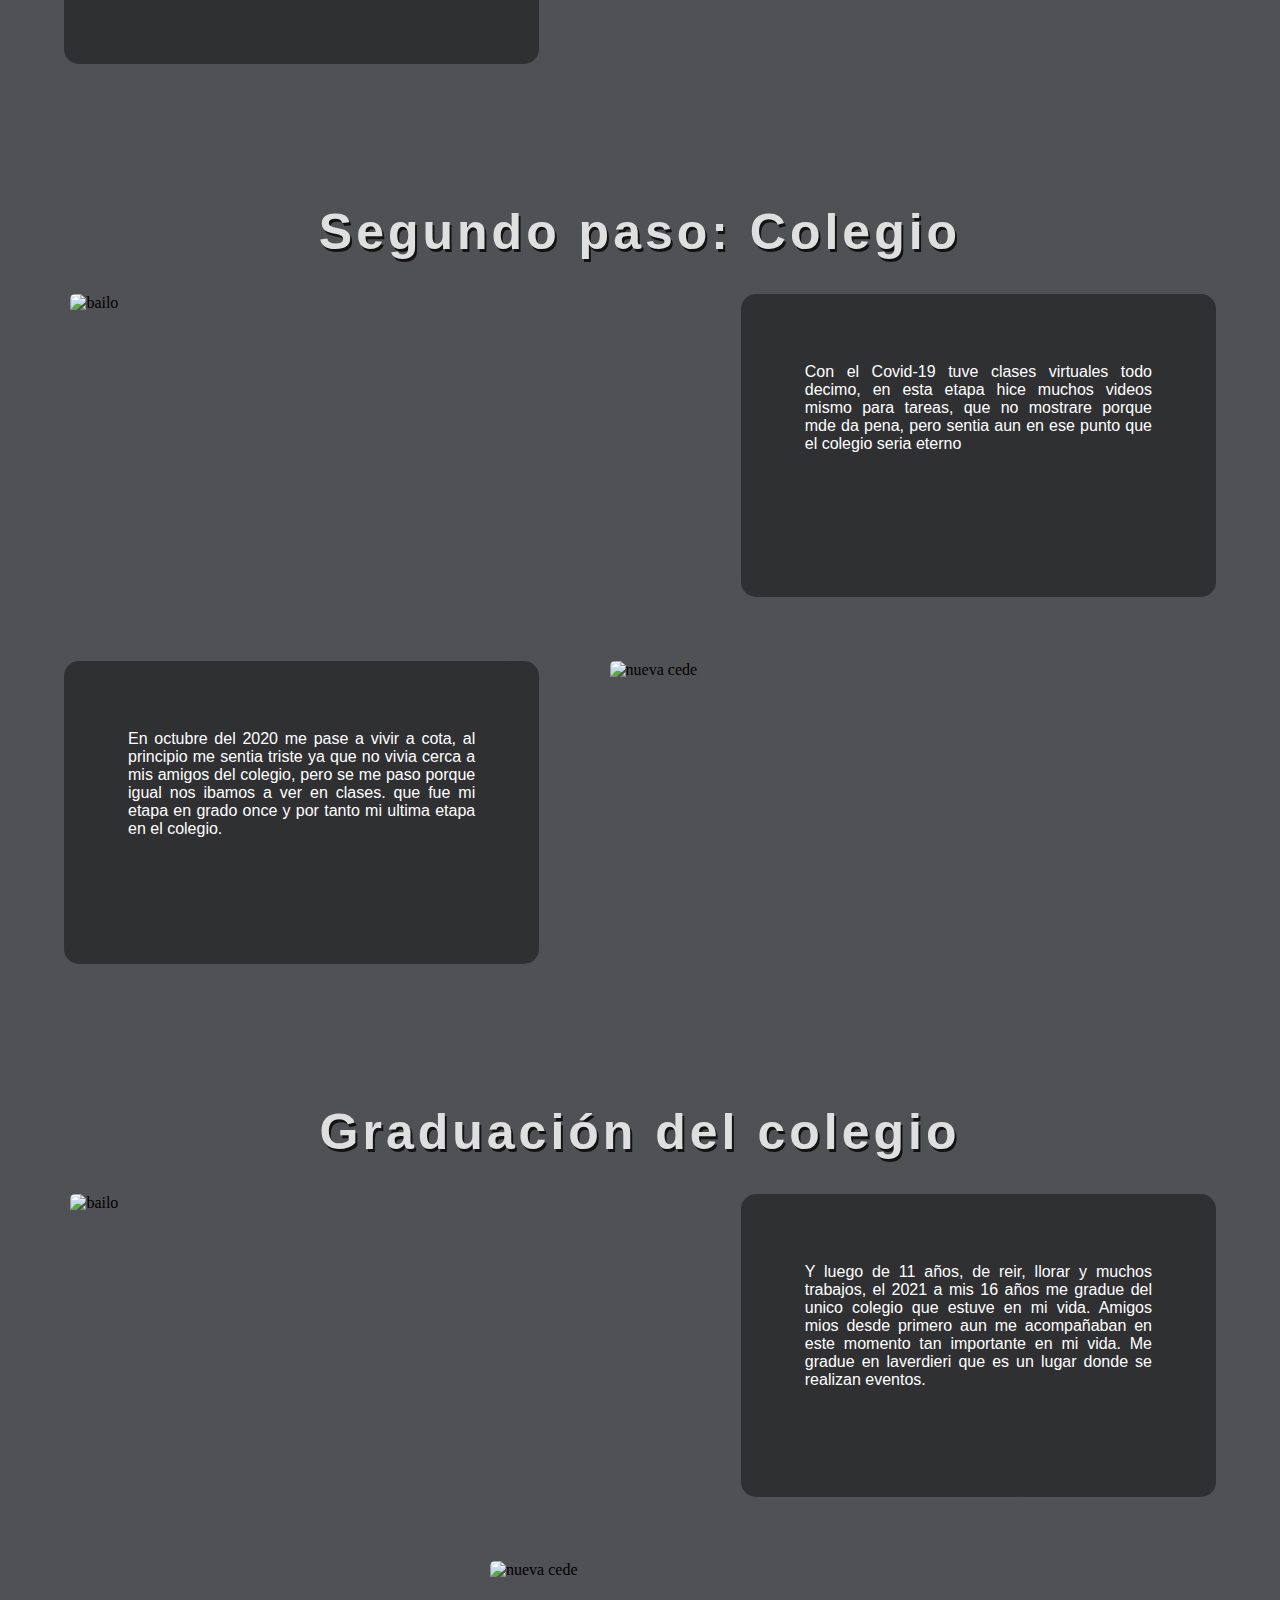
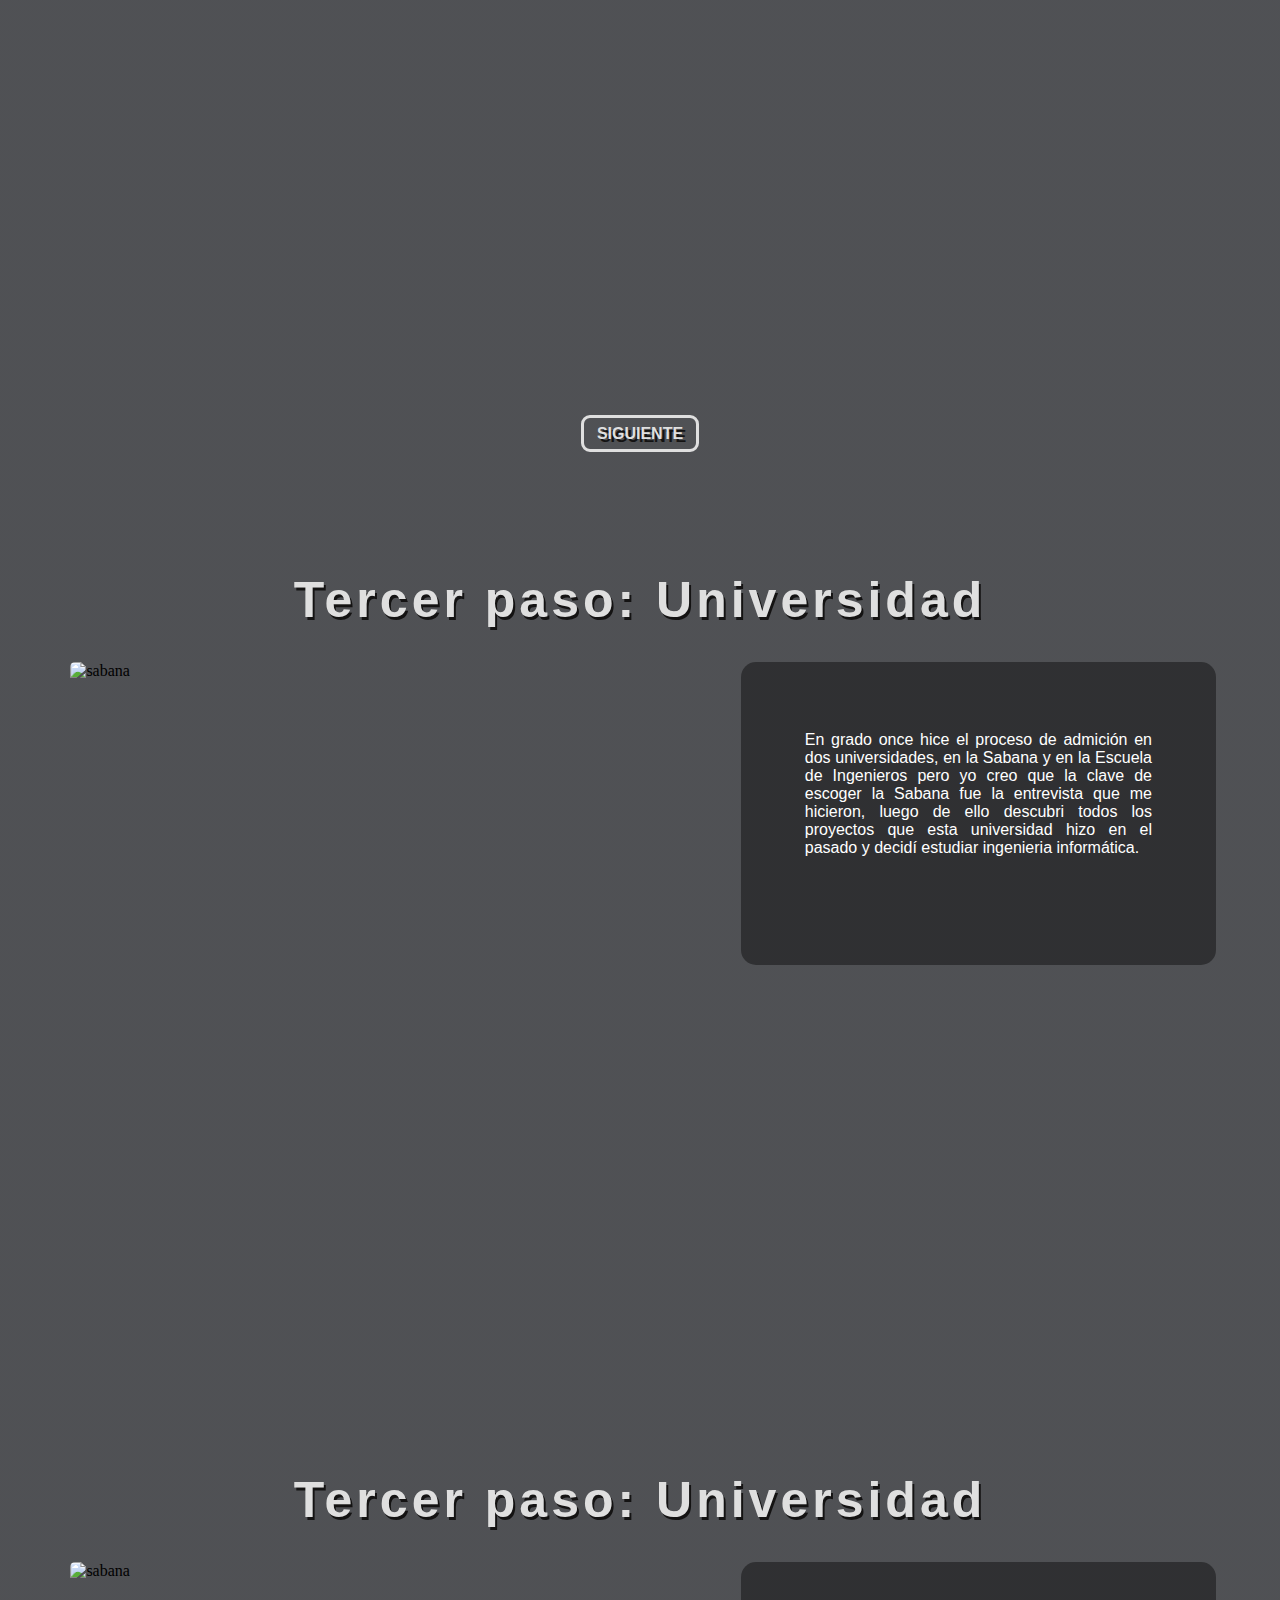
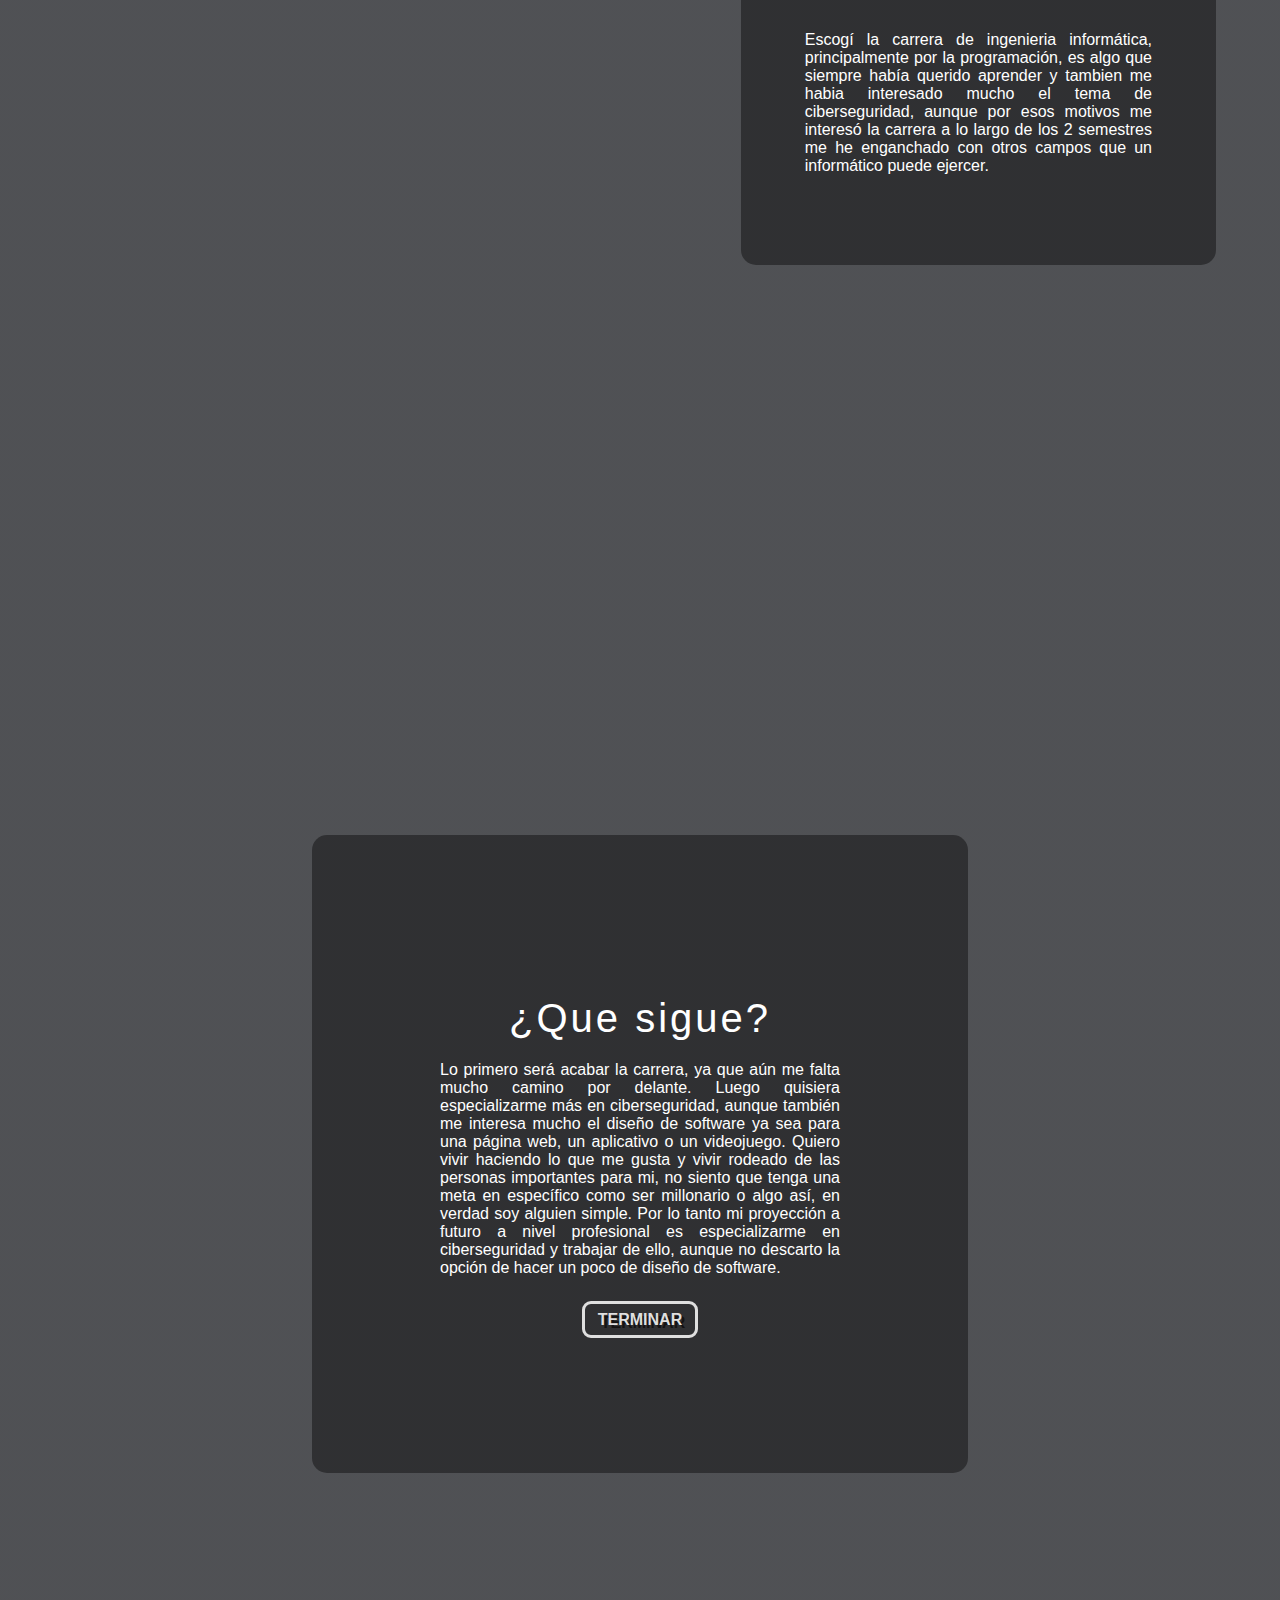
==== commit 262ae865: "cdsgsdg" ====
--- a/index.html
+++ b/index.html
@@ -28,7 +28,7 @@
 				<h2>Información Básica</h2>
 				<p>¡Hola!, Mi nombre es Juan David Moreno Suárez, el 8 de febrero del 2005 nací en la ciudad de Bogotá, Colombia y casi toda mi vida viví allí.
 					vivo actualmente con mis padres, mi hermana y mi perro. Mis pasatiempos son juagar algún deporte, tocar guitarra,
-					salir con amigos, ver series, entre otras cosas. Actualmente curso la carrera de ingeniería informática, en la Universidad de la Sabana;
+					salir con amigos, ver se entre otras cosas. Actualmente curso la carrera de ingeniería informática, en la Universidad de la Sabana;
 					escogí la carrera ya que desde siempre he tenido interés en cómo funciona la tecnología que usamos ahora y tener la oportunidad de diseñar algo por mi cuenta
 					como es el caso de esta página web.
 					<br><br>
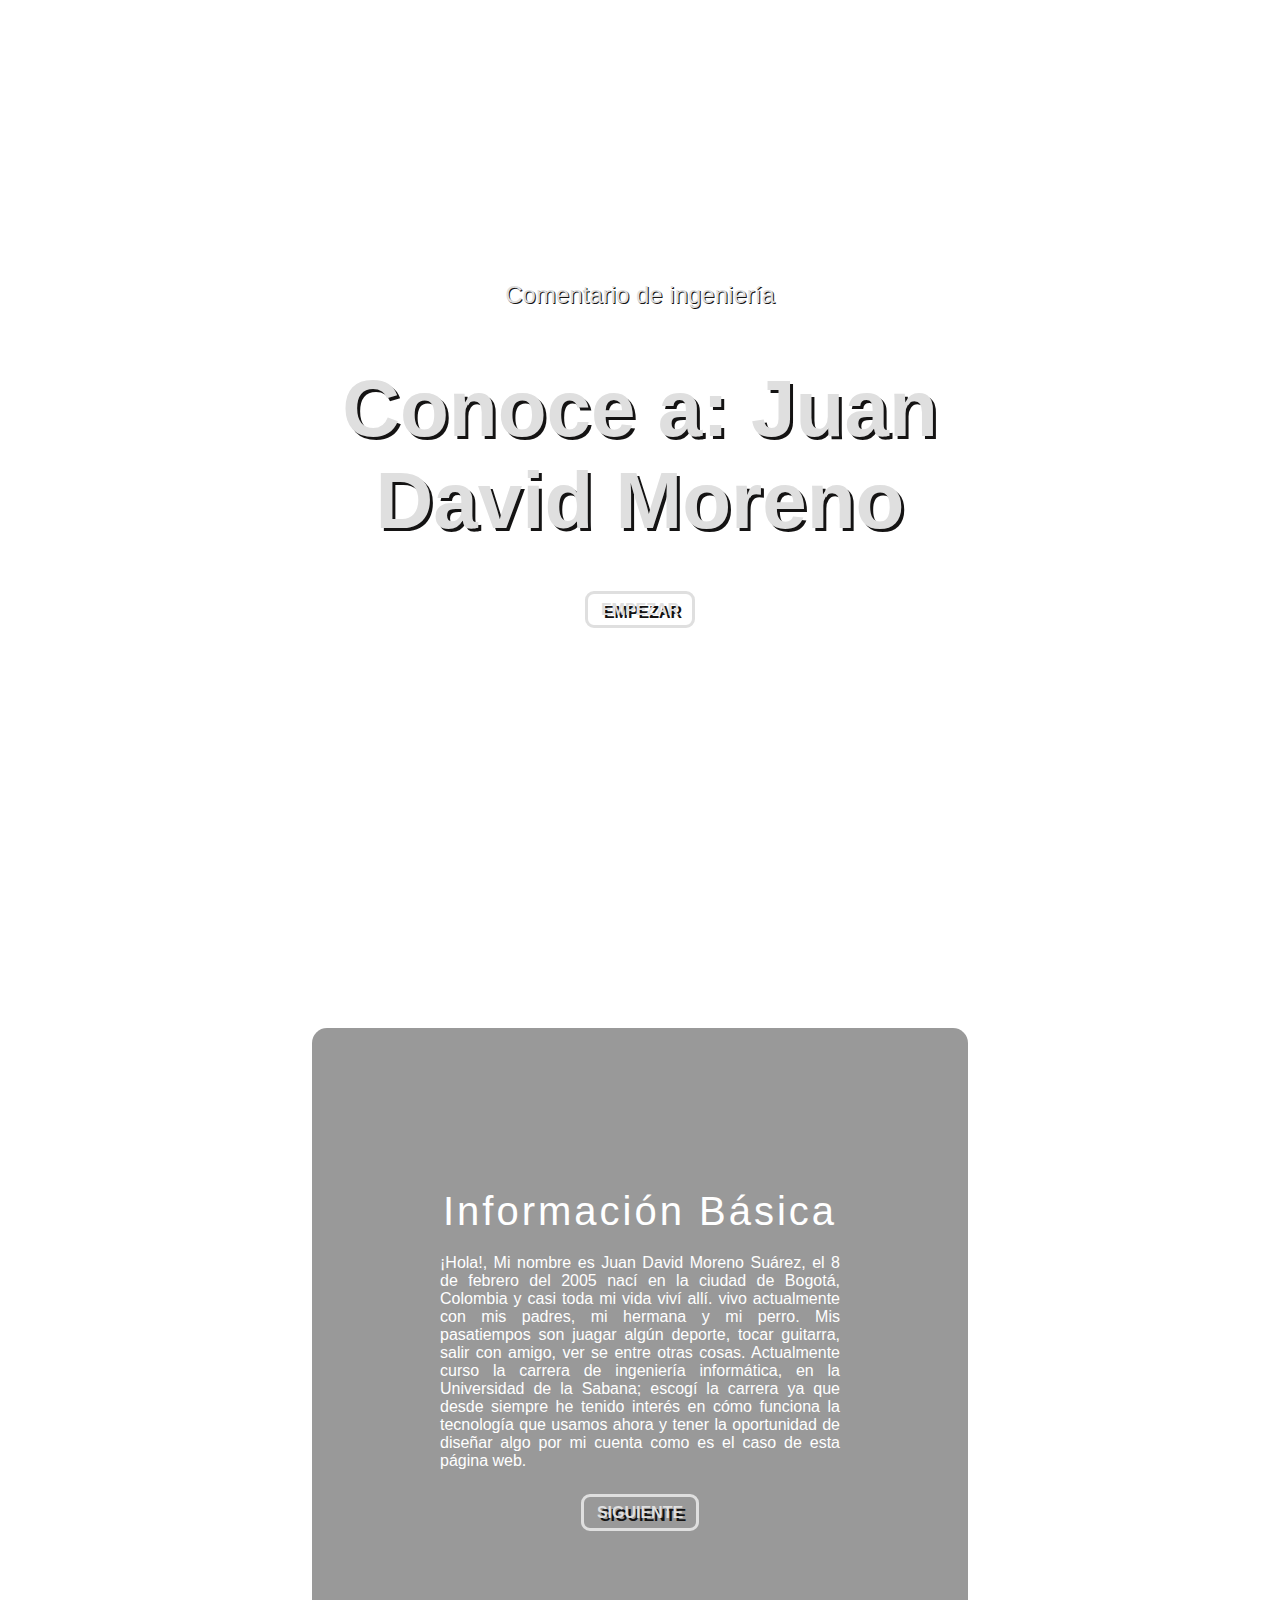
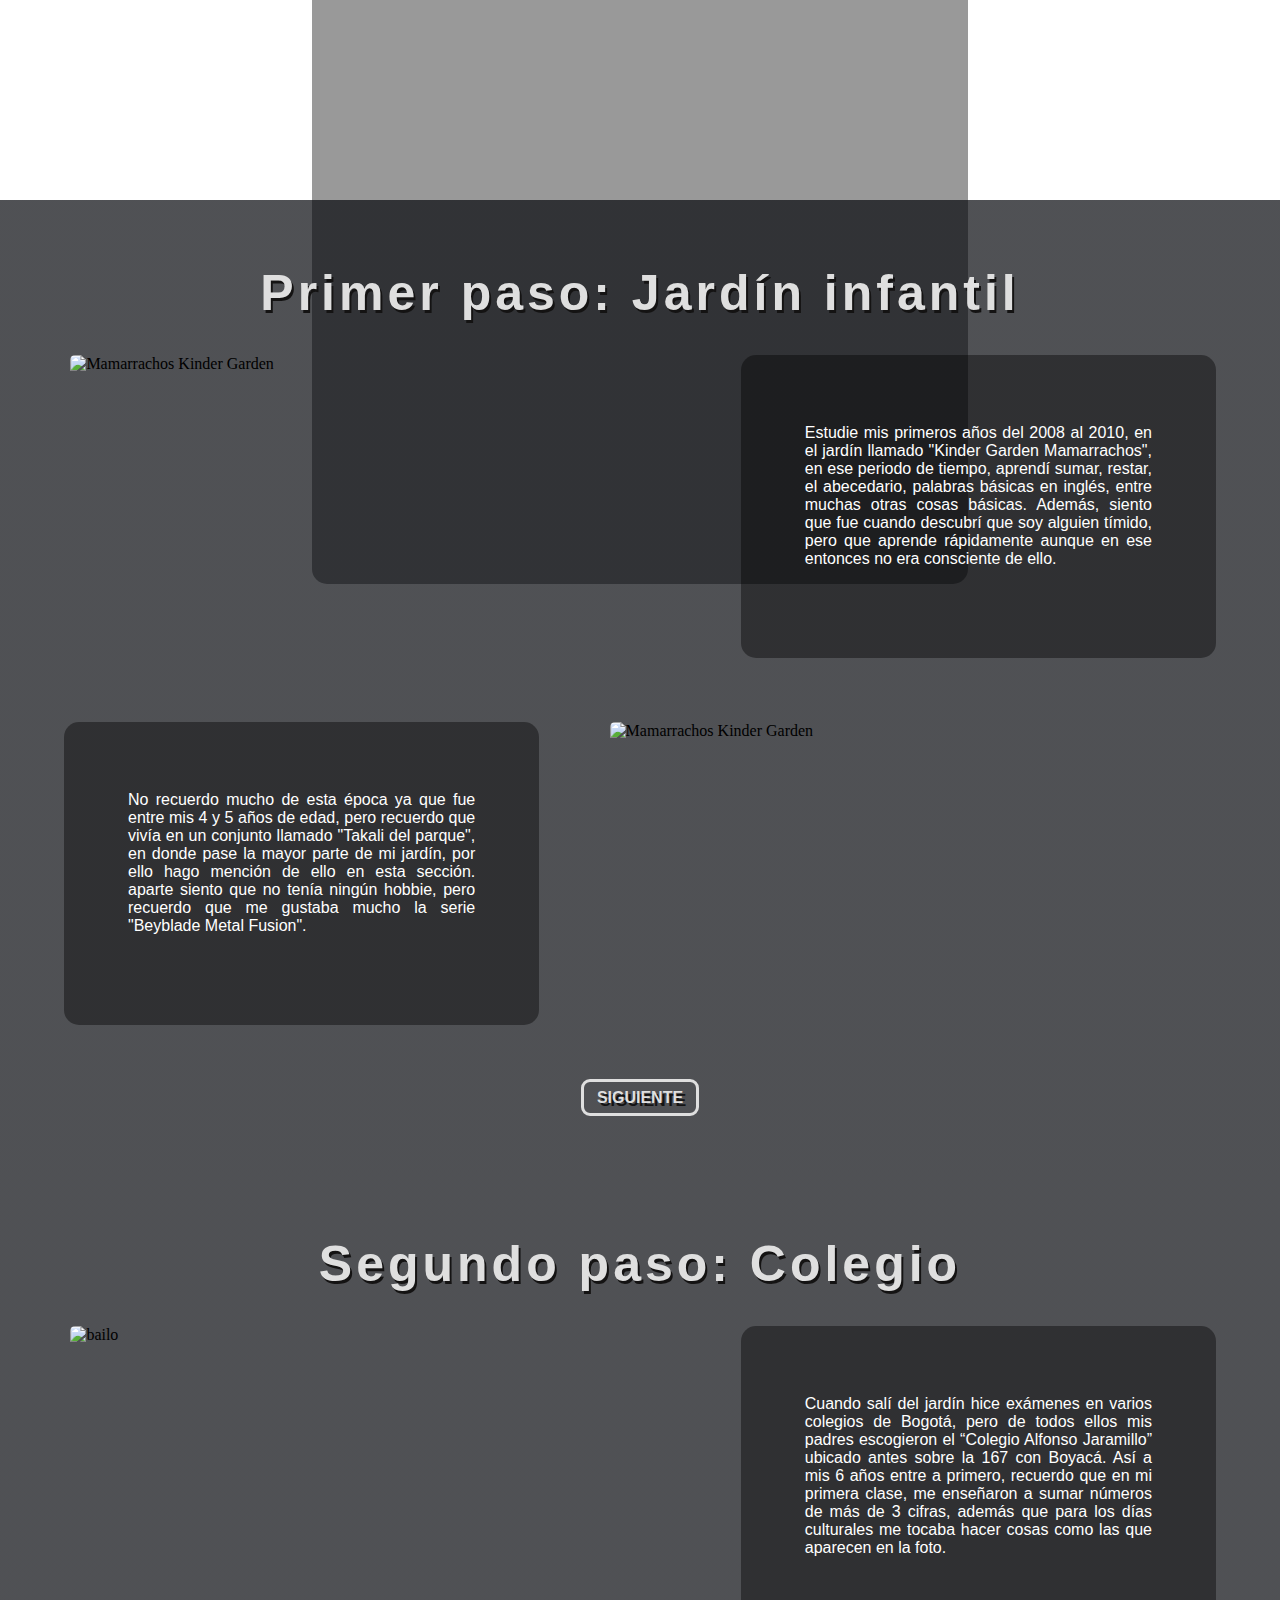
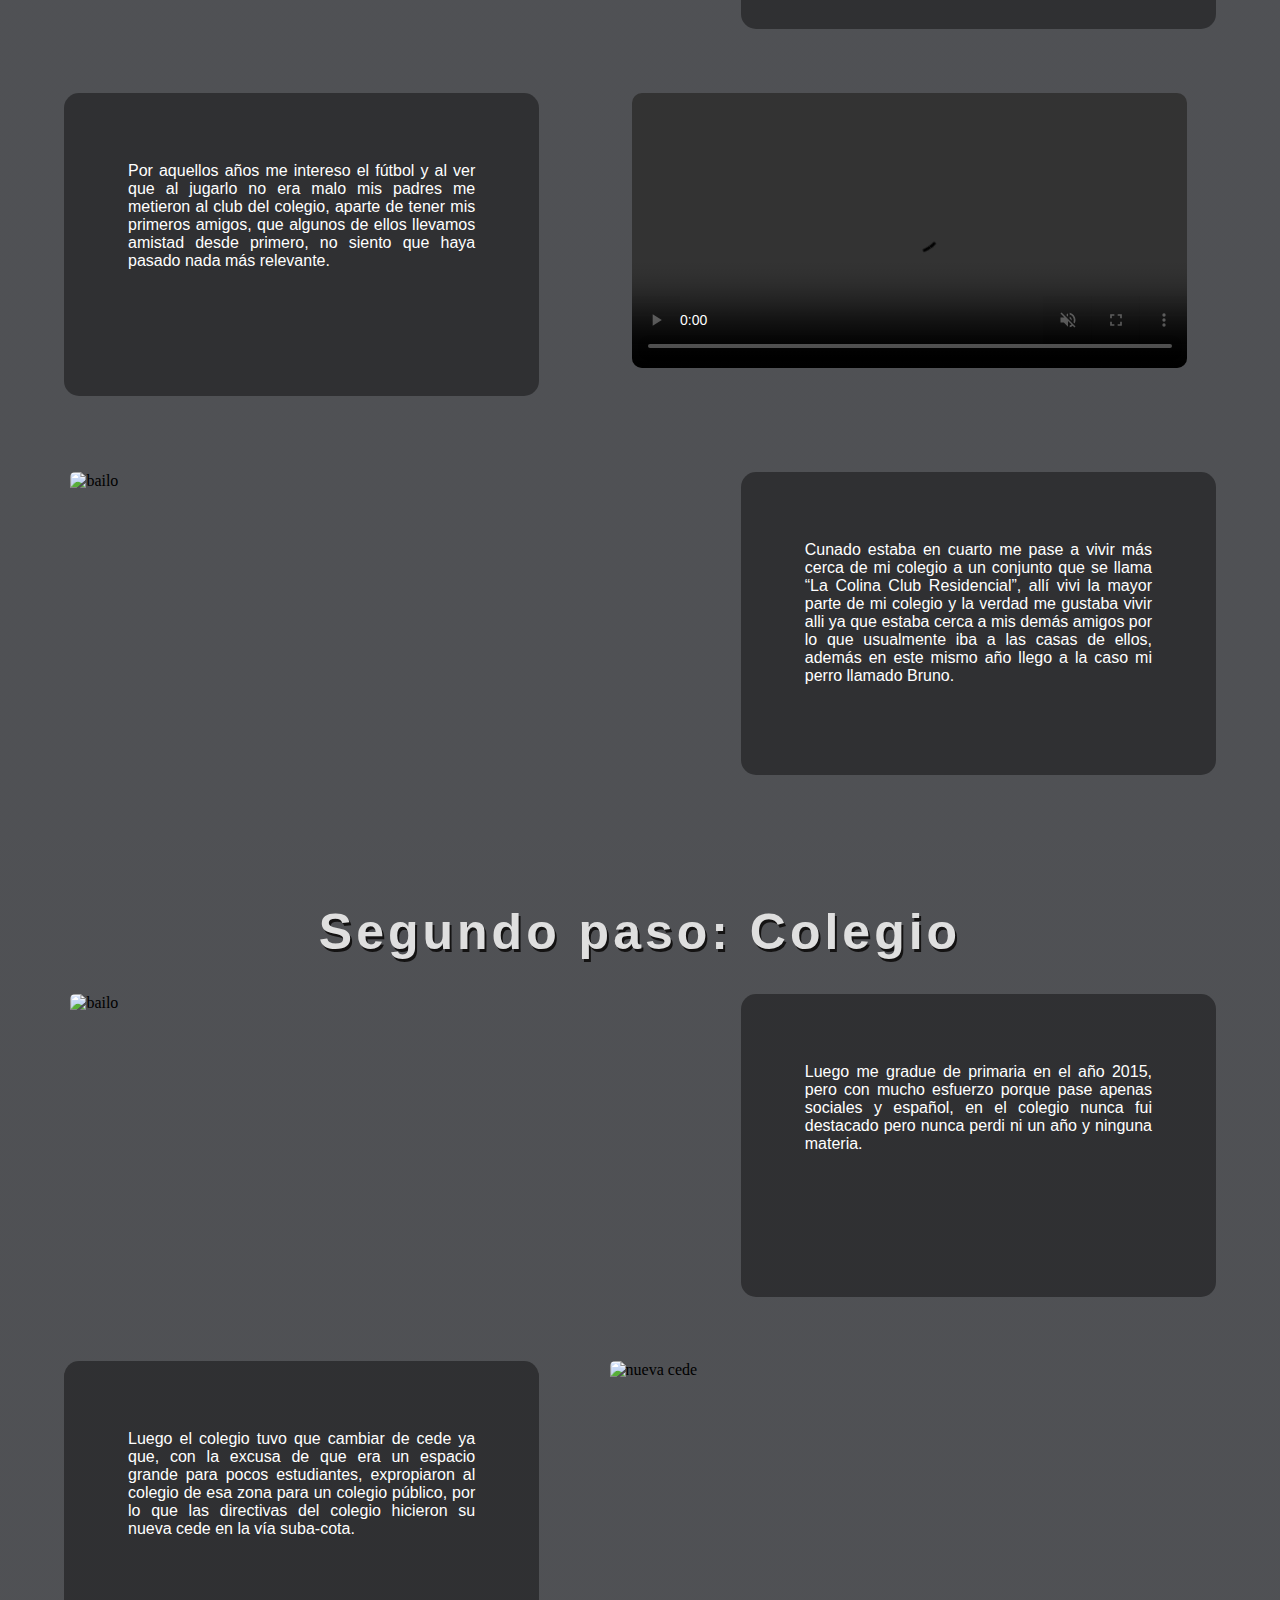
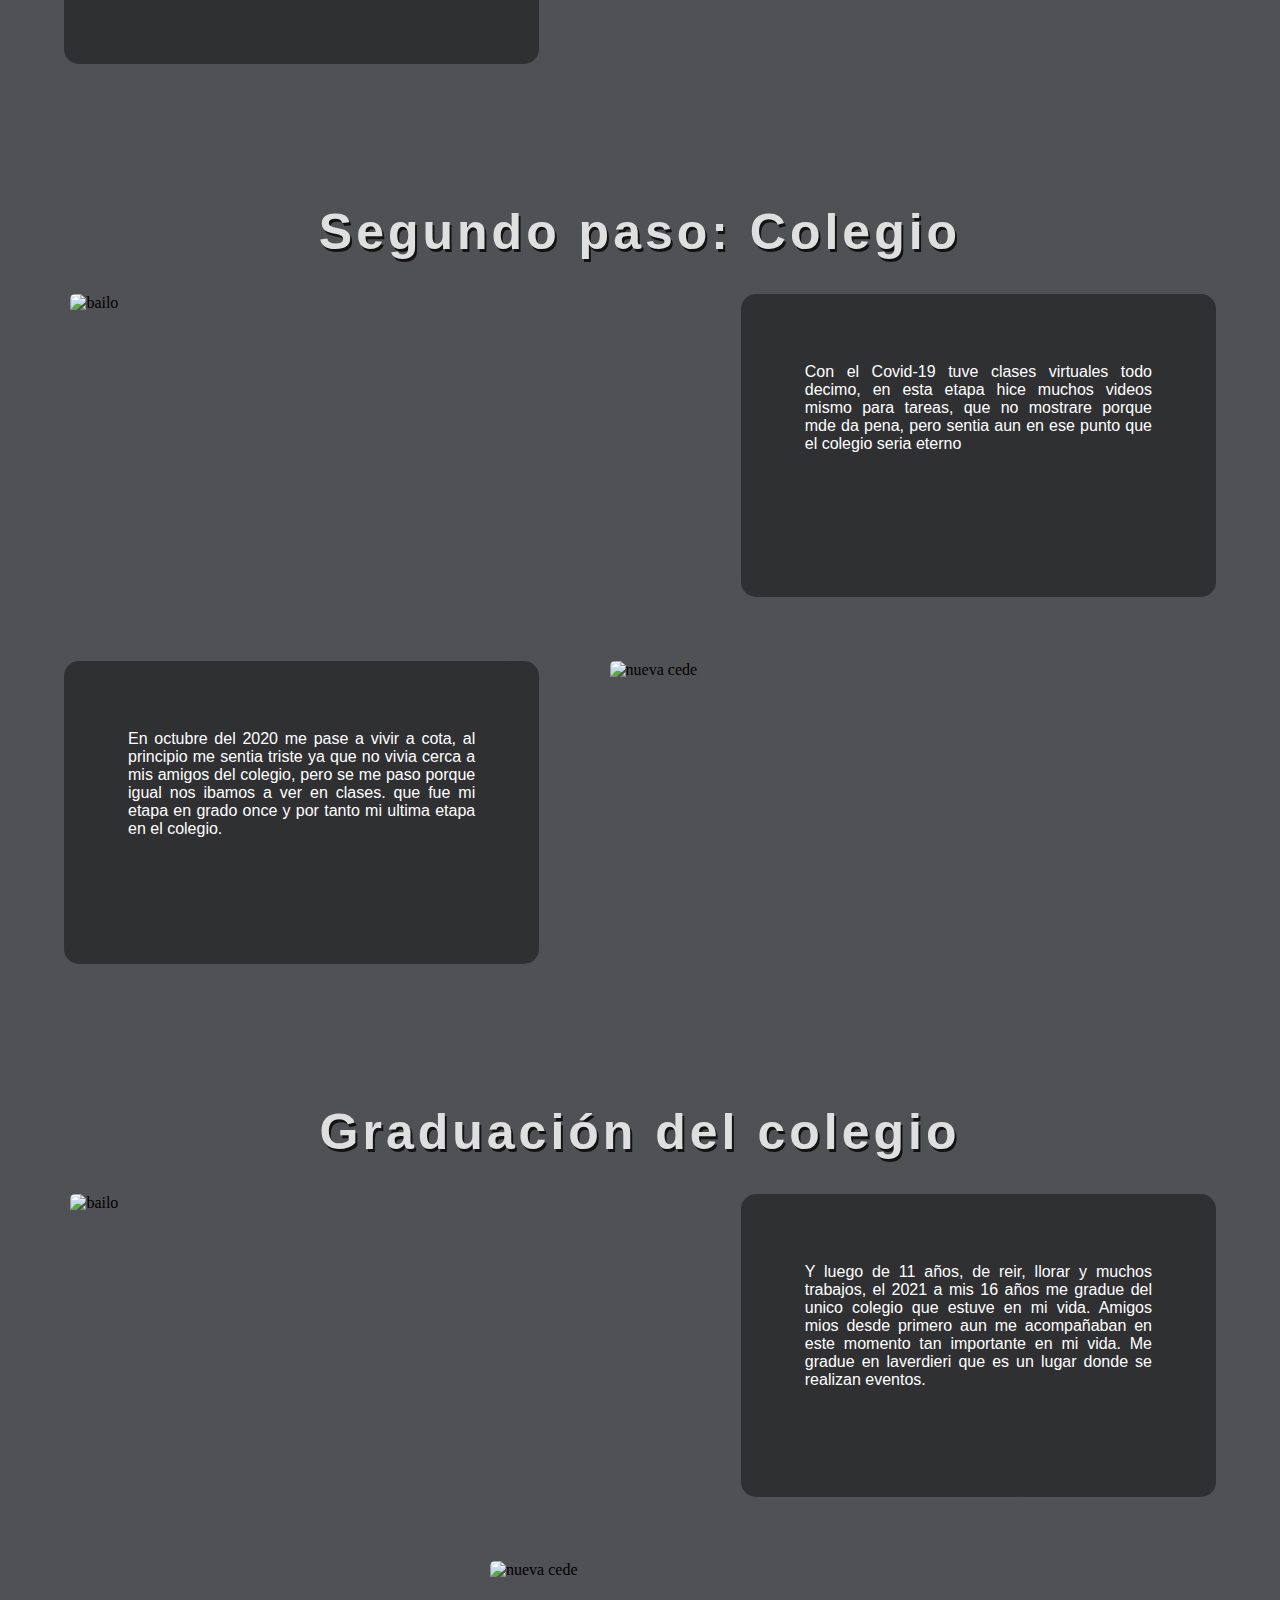
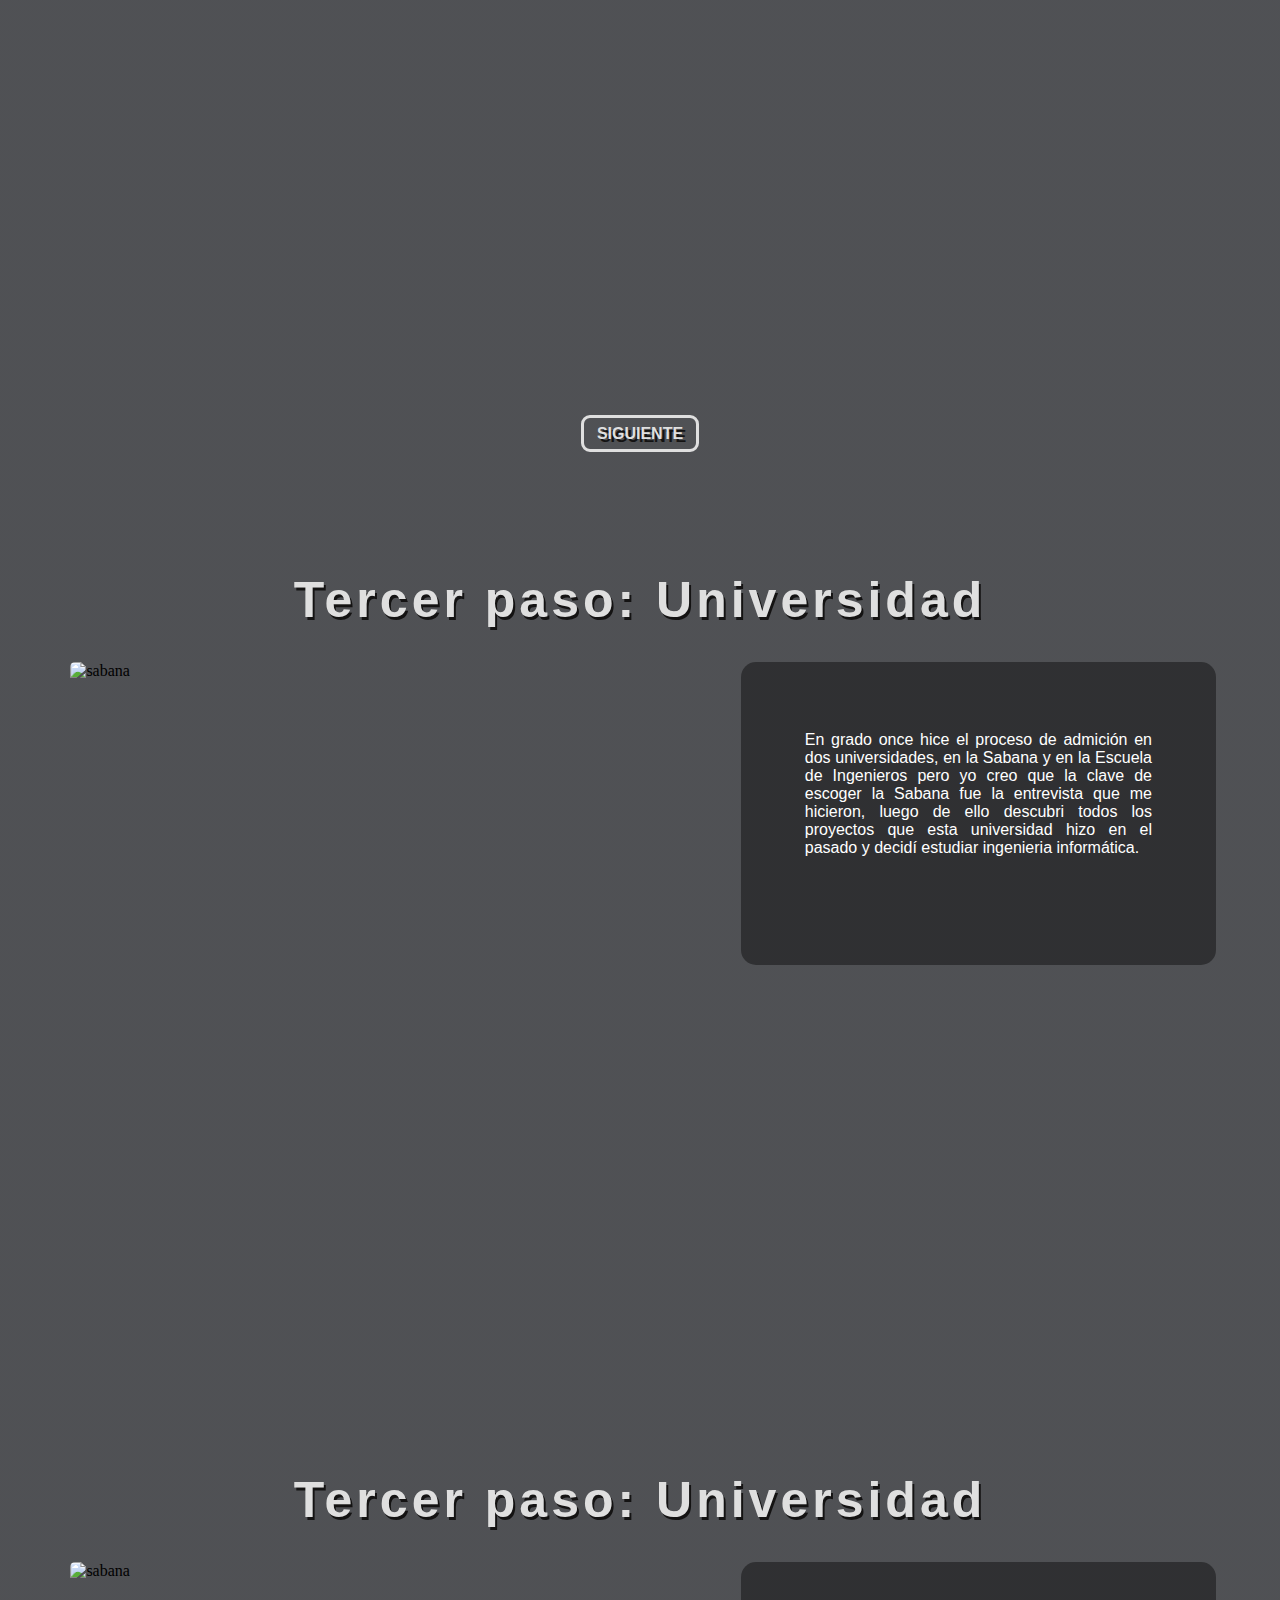
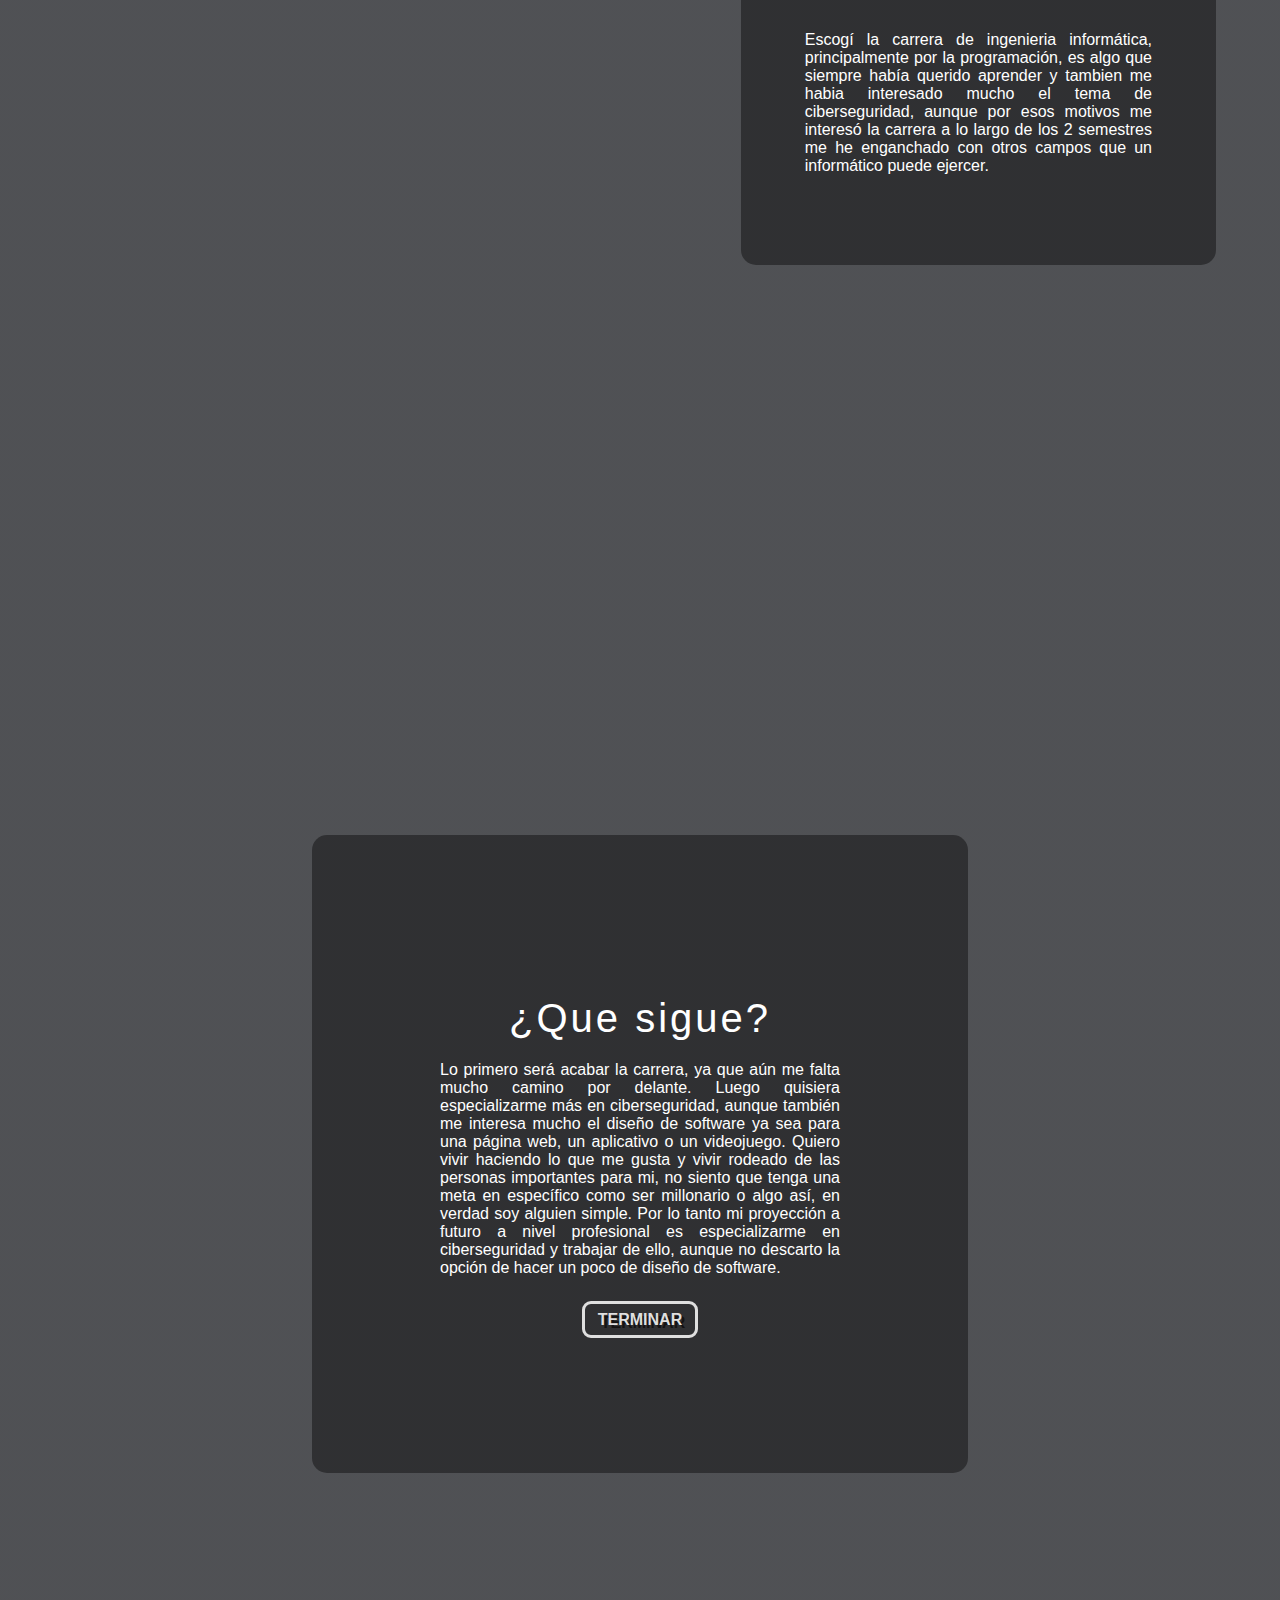
==== commit a1356a4c: "h" ====
--- a/index.html
+++ b/index.html
@@ -28,7 +28,7 @@
 				<h2>Información Básica</h2>
 				<p>¡Hola!, Mi nombre es Juan David Moreno Suárez, el 8 de febrero del 2005 nací en la ciudad de Bogotá, Colombia y casi toda mi vida viví allí.
 					vivo actualmente con mis padres, mi hermana y mi perro. Mis pasatiempos son juagar algún deporte, tocar guitarra,
-					salir con amigos, ver se entre otras cosas. Actualmente curso la carrera de ingeniería informática, en la Universidad de la Sabana;
+					salir con amigo, ver se entre otras cosas. Actualmente curso la carrera de ingeniería informática, en la Universidad de la Sabana;
 					escogí la carrera ya que desde siempre he tenido interés en cómo funciona la tecnología que usamos ahora y tener la oportunidad de diseñar algo por mi cuenta
 					como es el caso de esta página web.
 					<br><br>
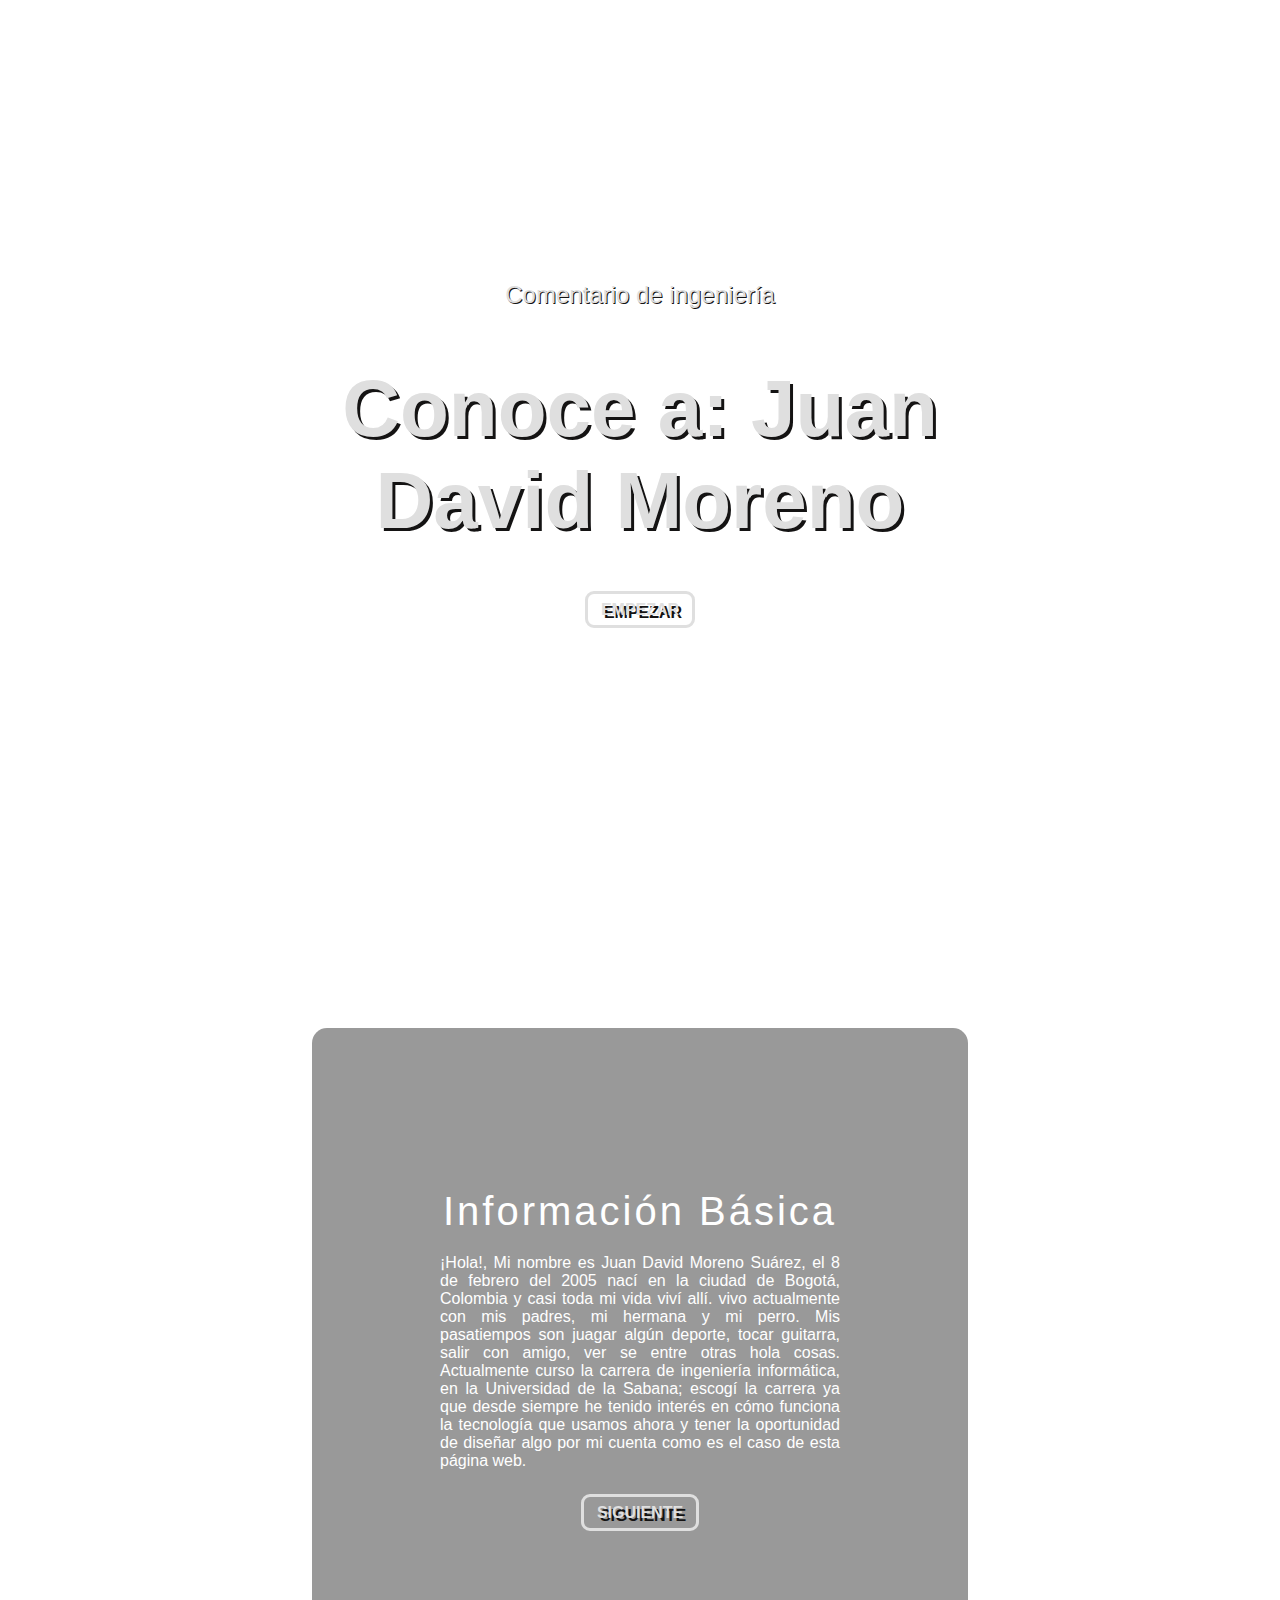
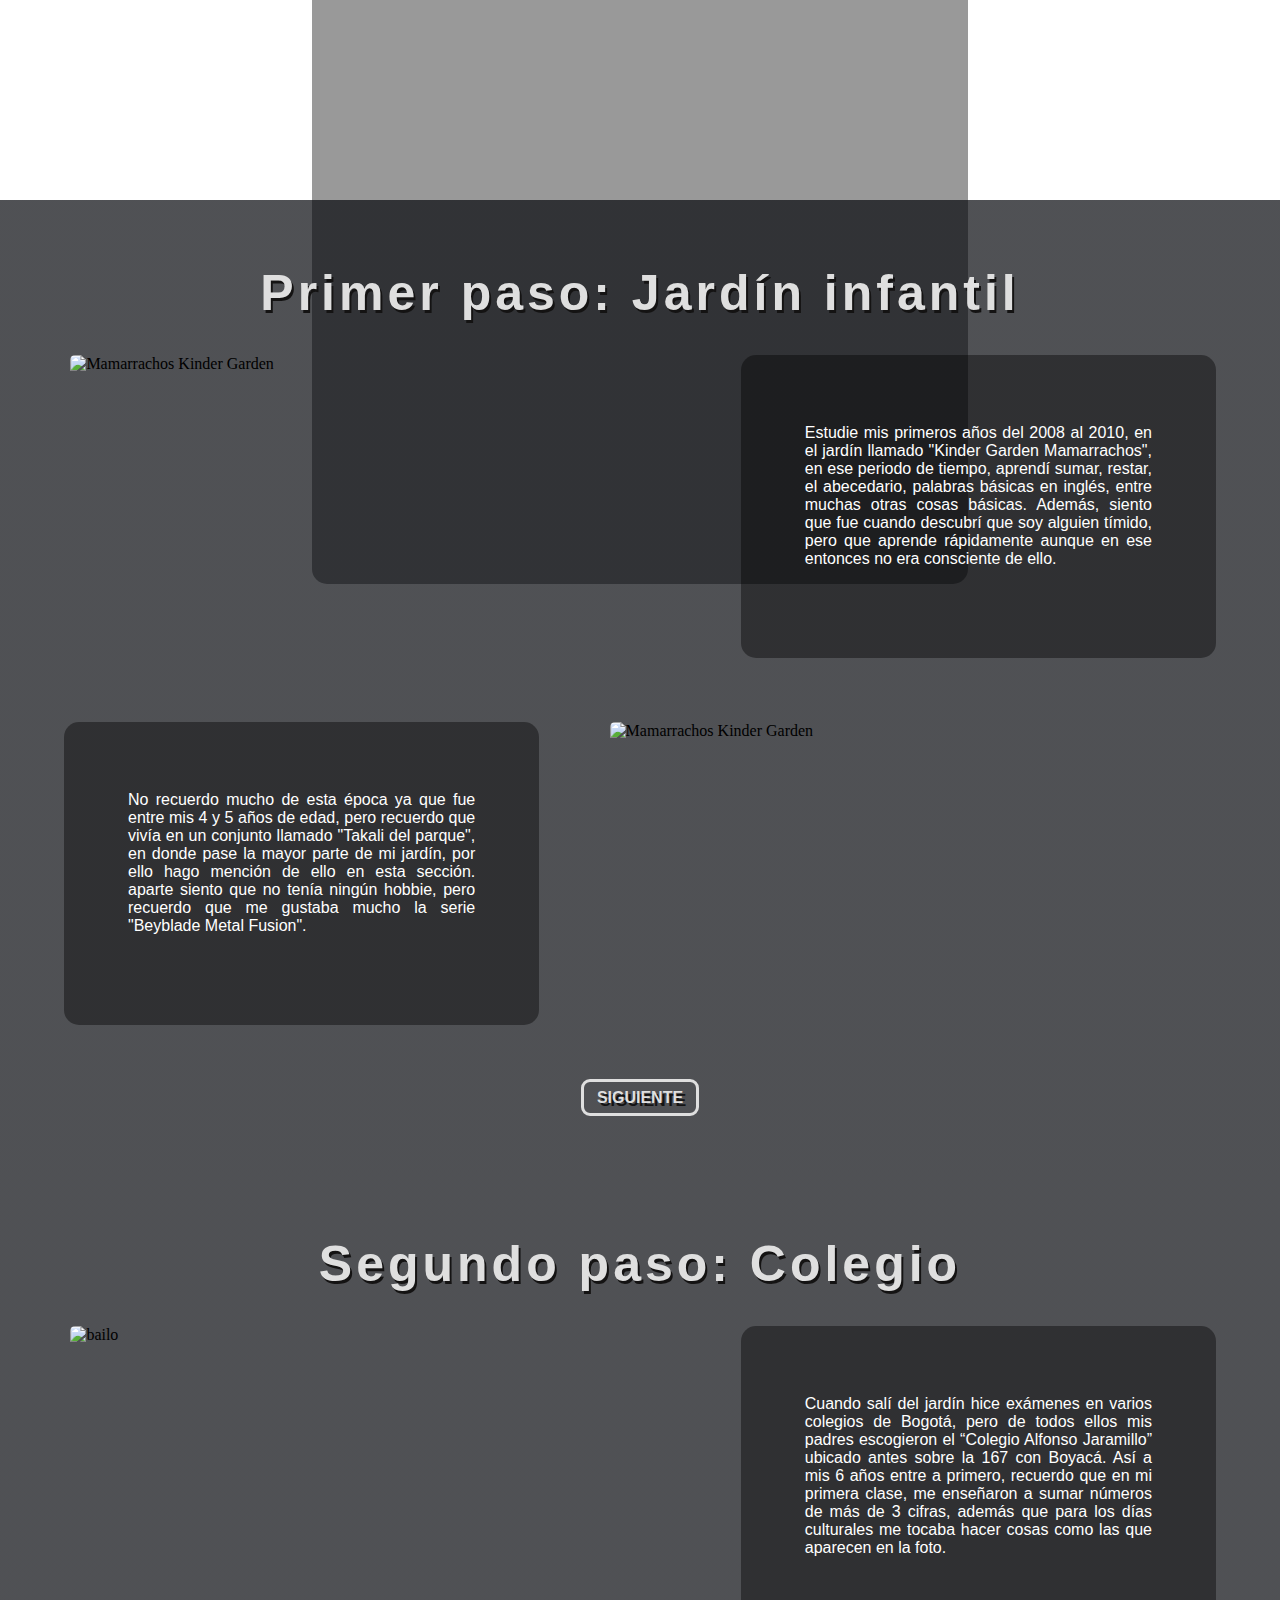
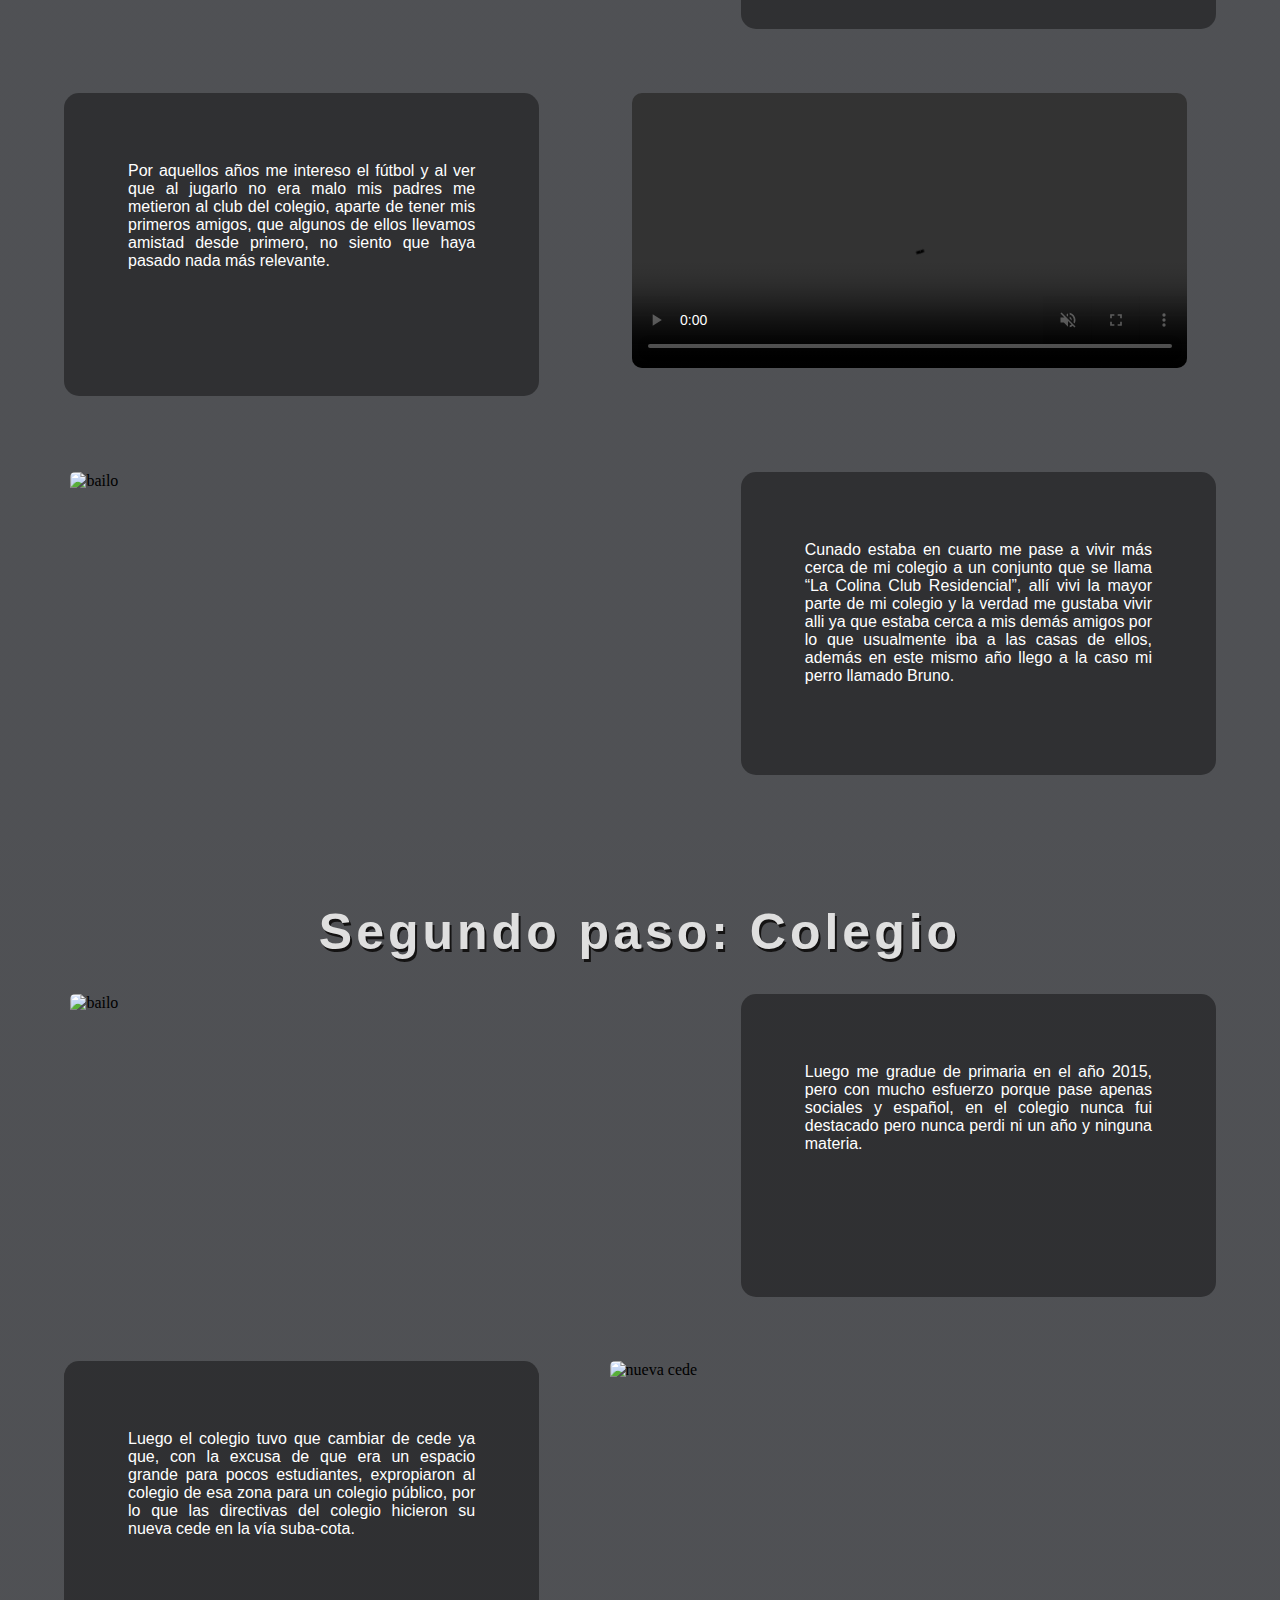
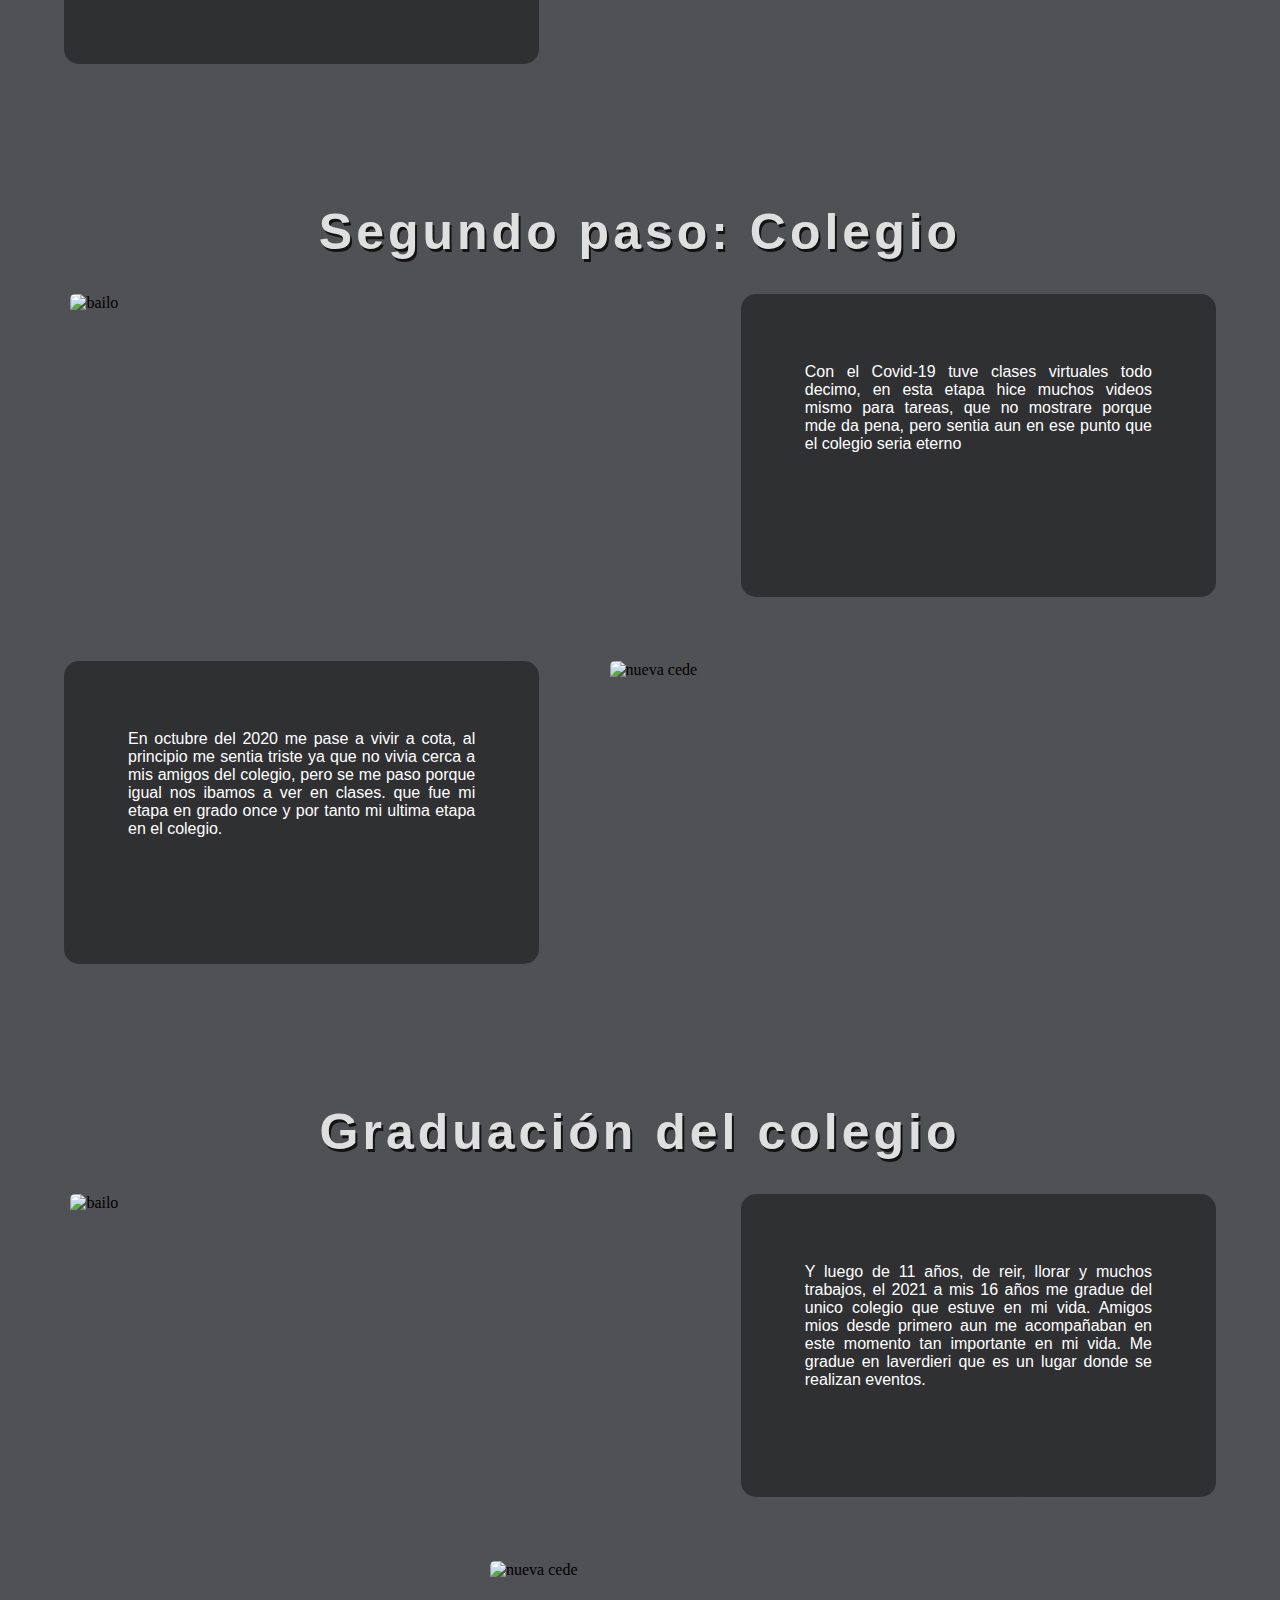
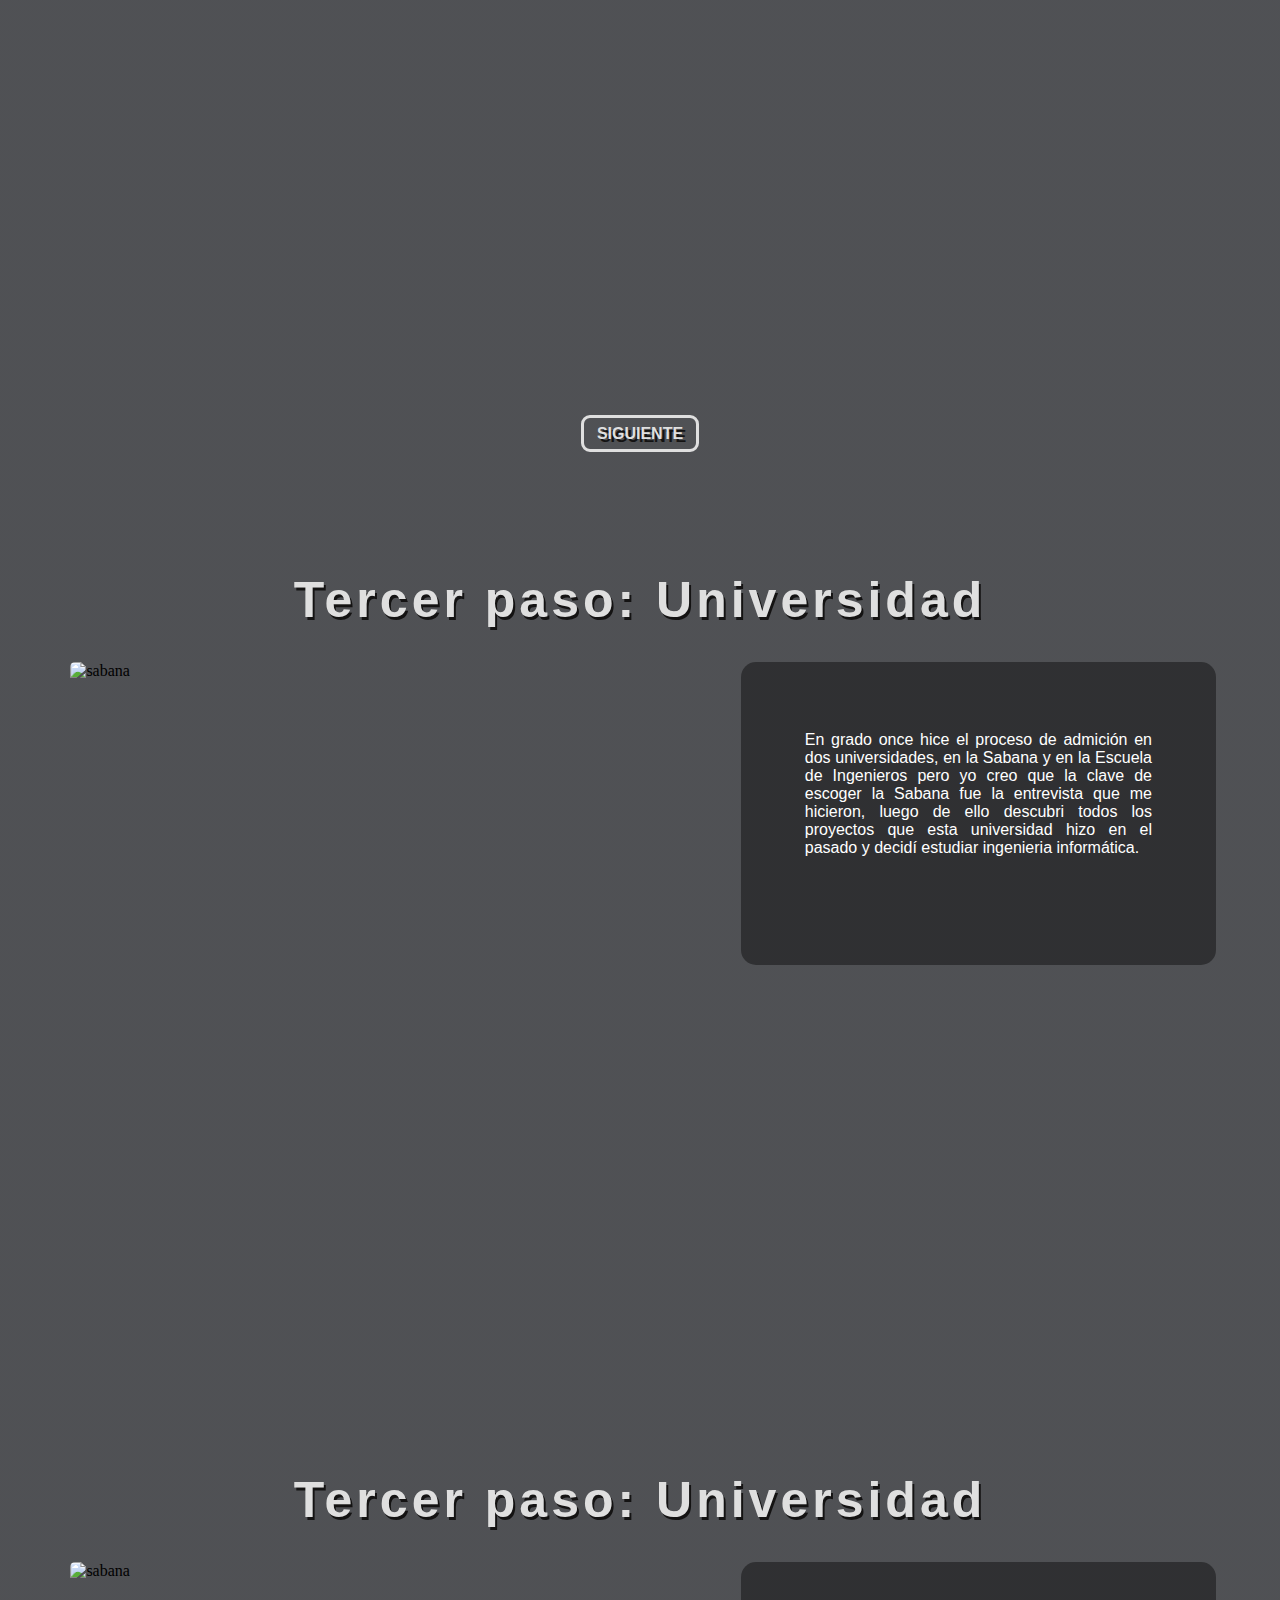
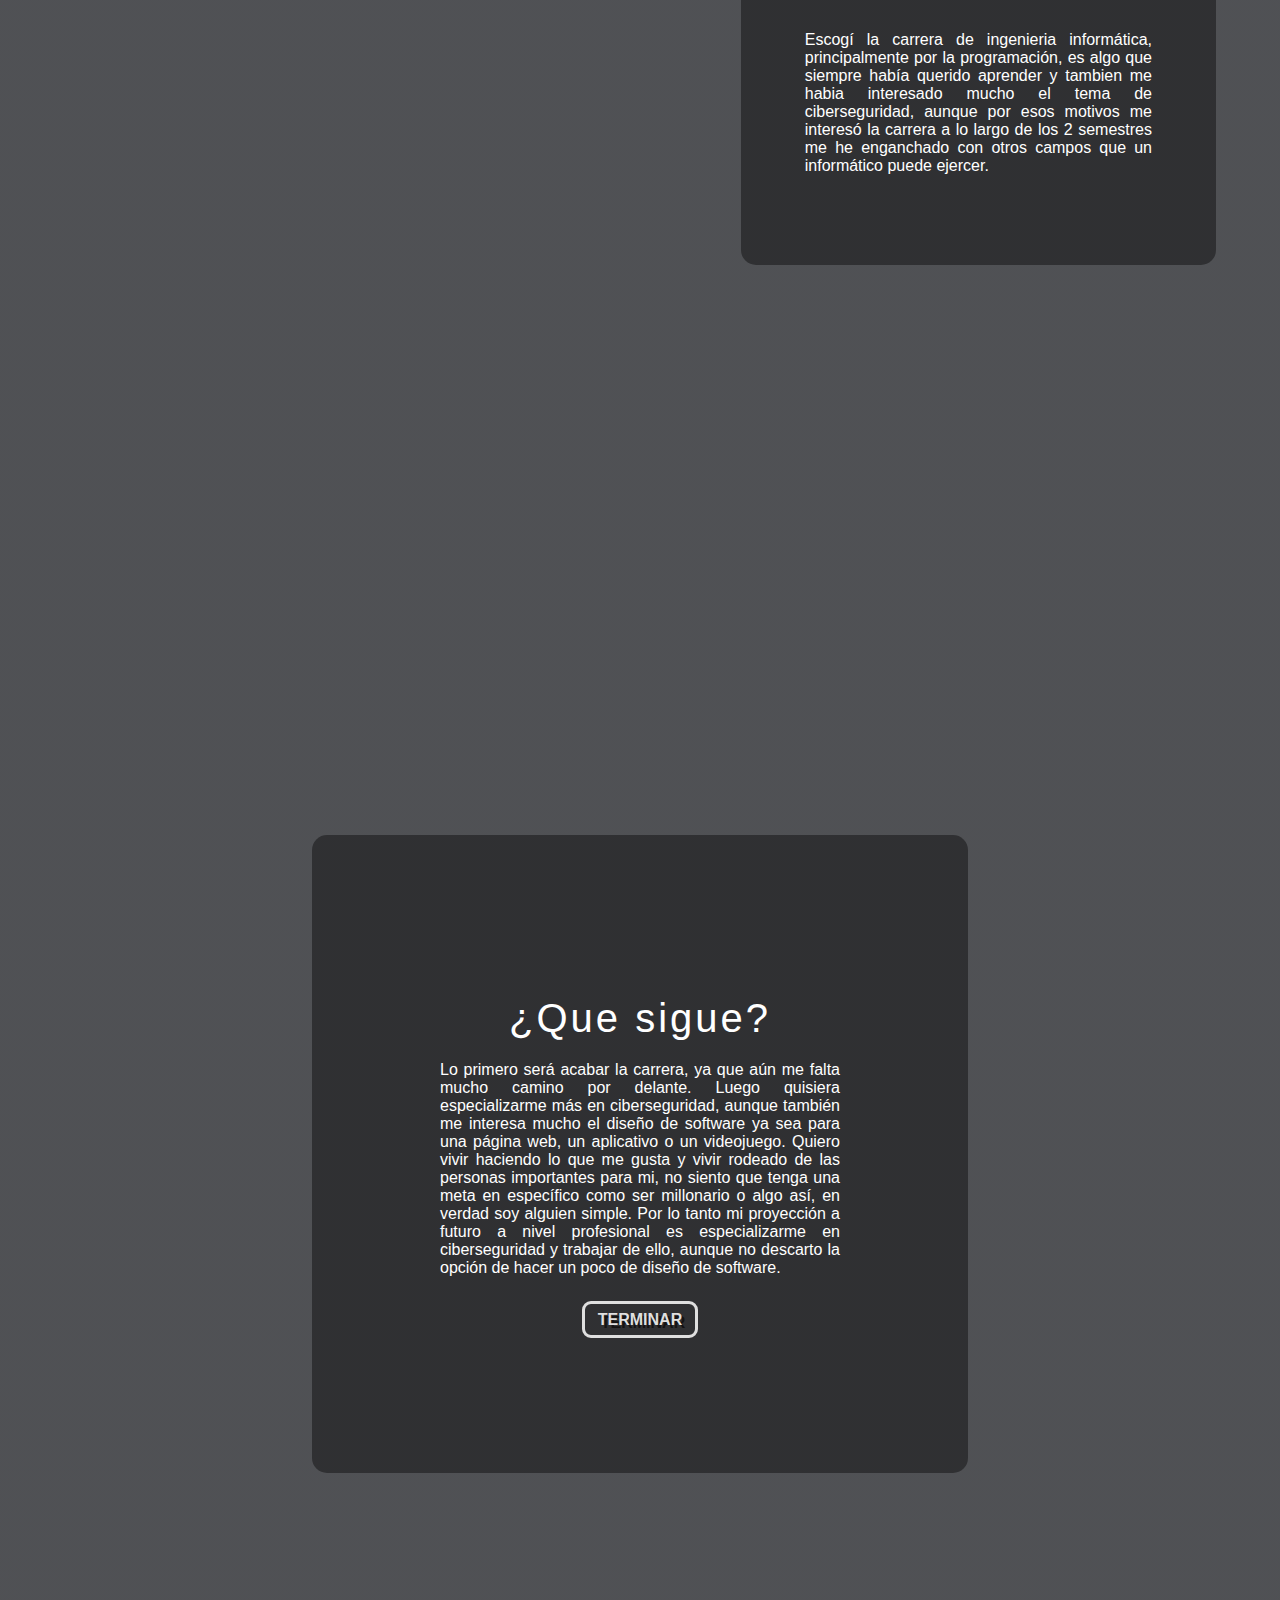
==== commit 74039c3e: "holaaaa" ====
--- a/index.html
+++ b/index.html
@@ -28,7 +28,7 @@
 				<h2>Información Básica</h2>
 				<p>¡Hola!, Mi nombre es Juan David Moreno Suárez, el 8 de febrero del 2005 nací en la ciudad de Bogotá, Colombia y casi toda mi vida viví allí.
 					vivo actualmente con mis padres, mi hermana y mi perro. Mis pasatiempos son juagar algún deporte, tocar guitarra,
-					salir con amigo, ver se entre otras cosas. Actualmente curso la carrera de ingeniería informática, en la Universidad de la Sabana;
+					salir con amigo, ver se entre otras hola cosas. Actualmente curso la carrera de ingeniería informática, en la Universidad de la Sabana;
 					escogí la carrera ya que desde siempre he tenido interés en cómo funciona la tecnología que usamos ahora y tener la oportunidad de diseñar algo por mi cuenta
 					como es el caso de esta página web.
 					<br><br>
